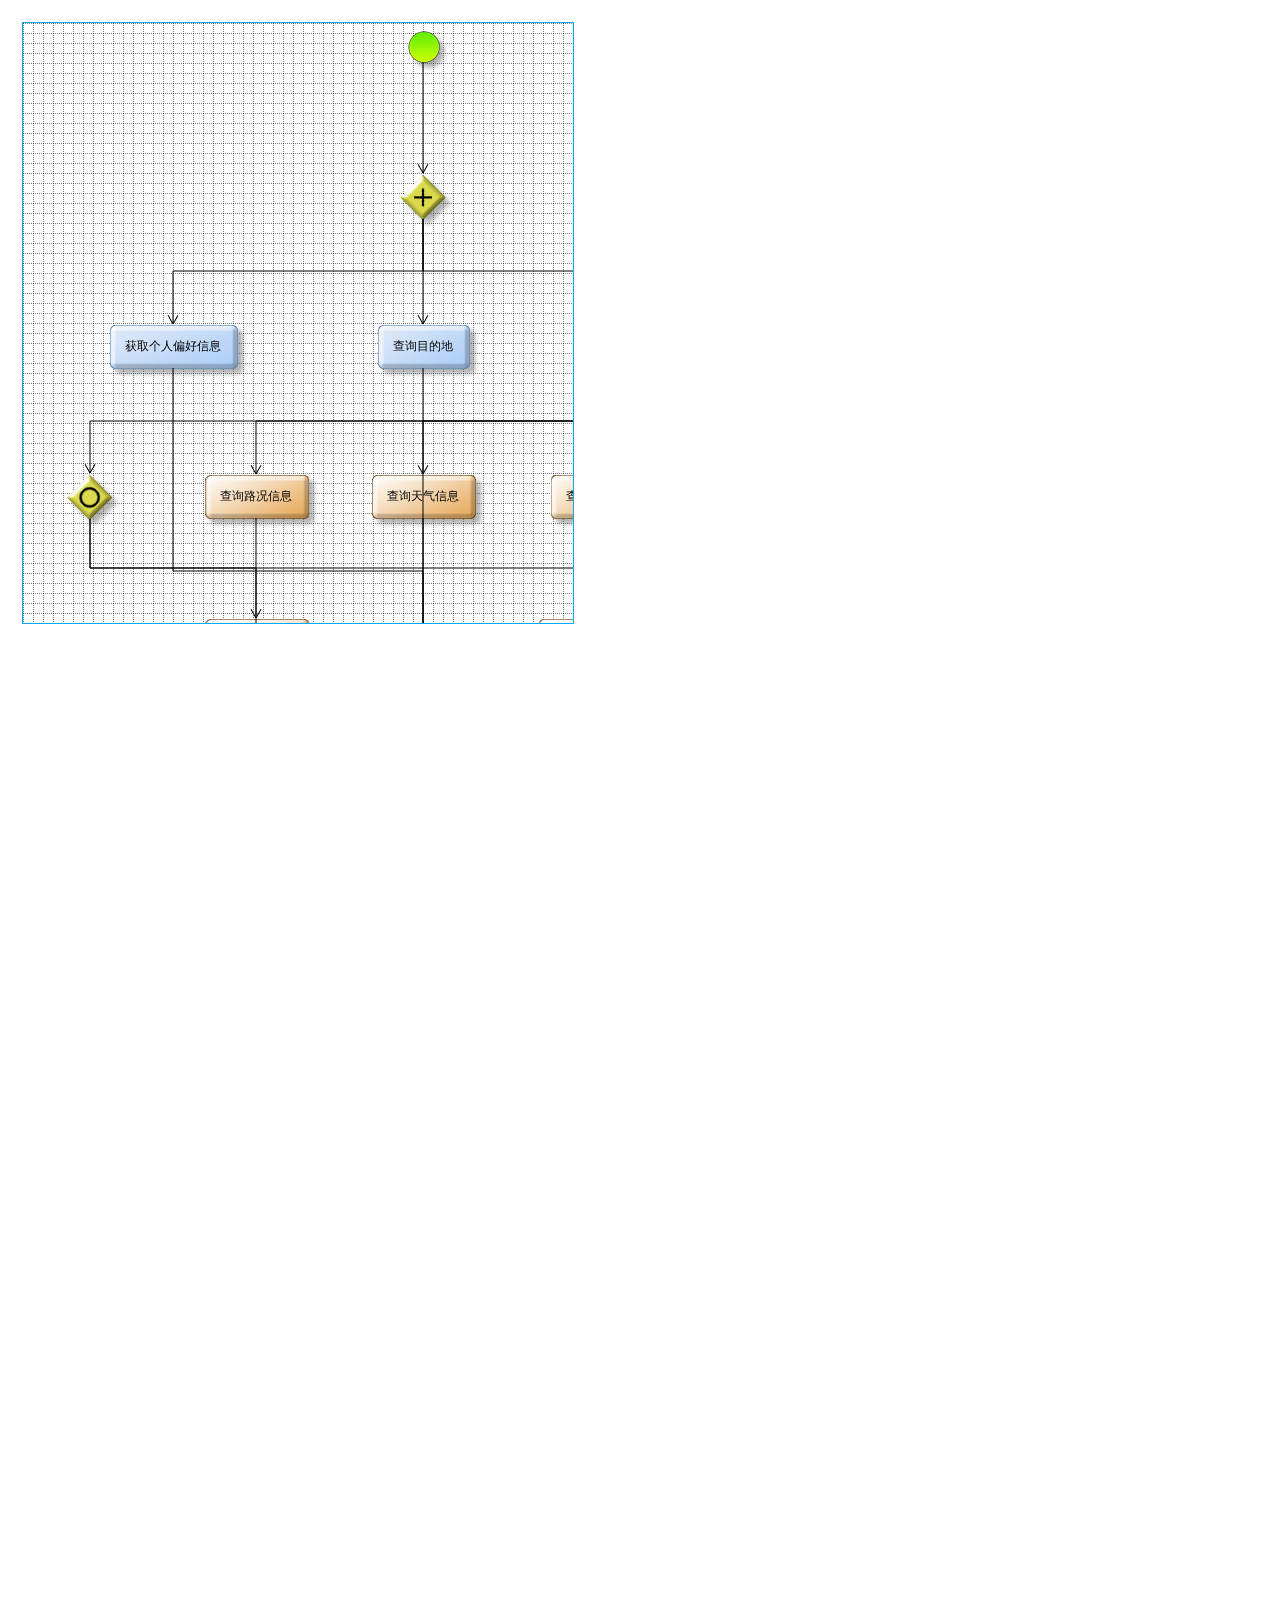
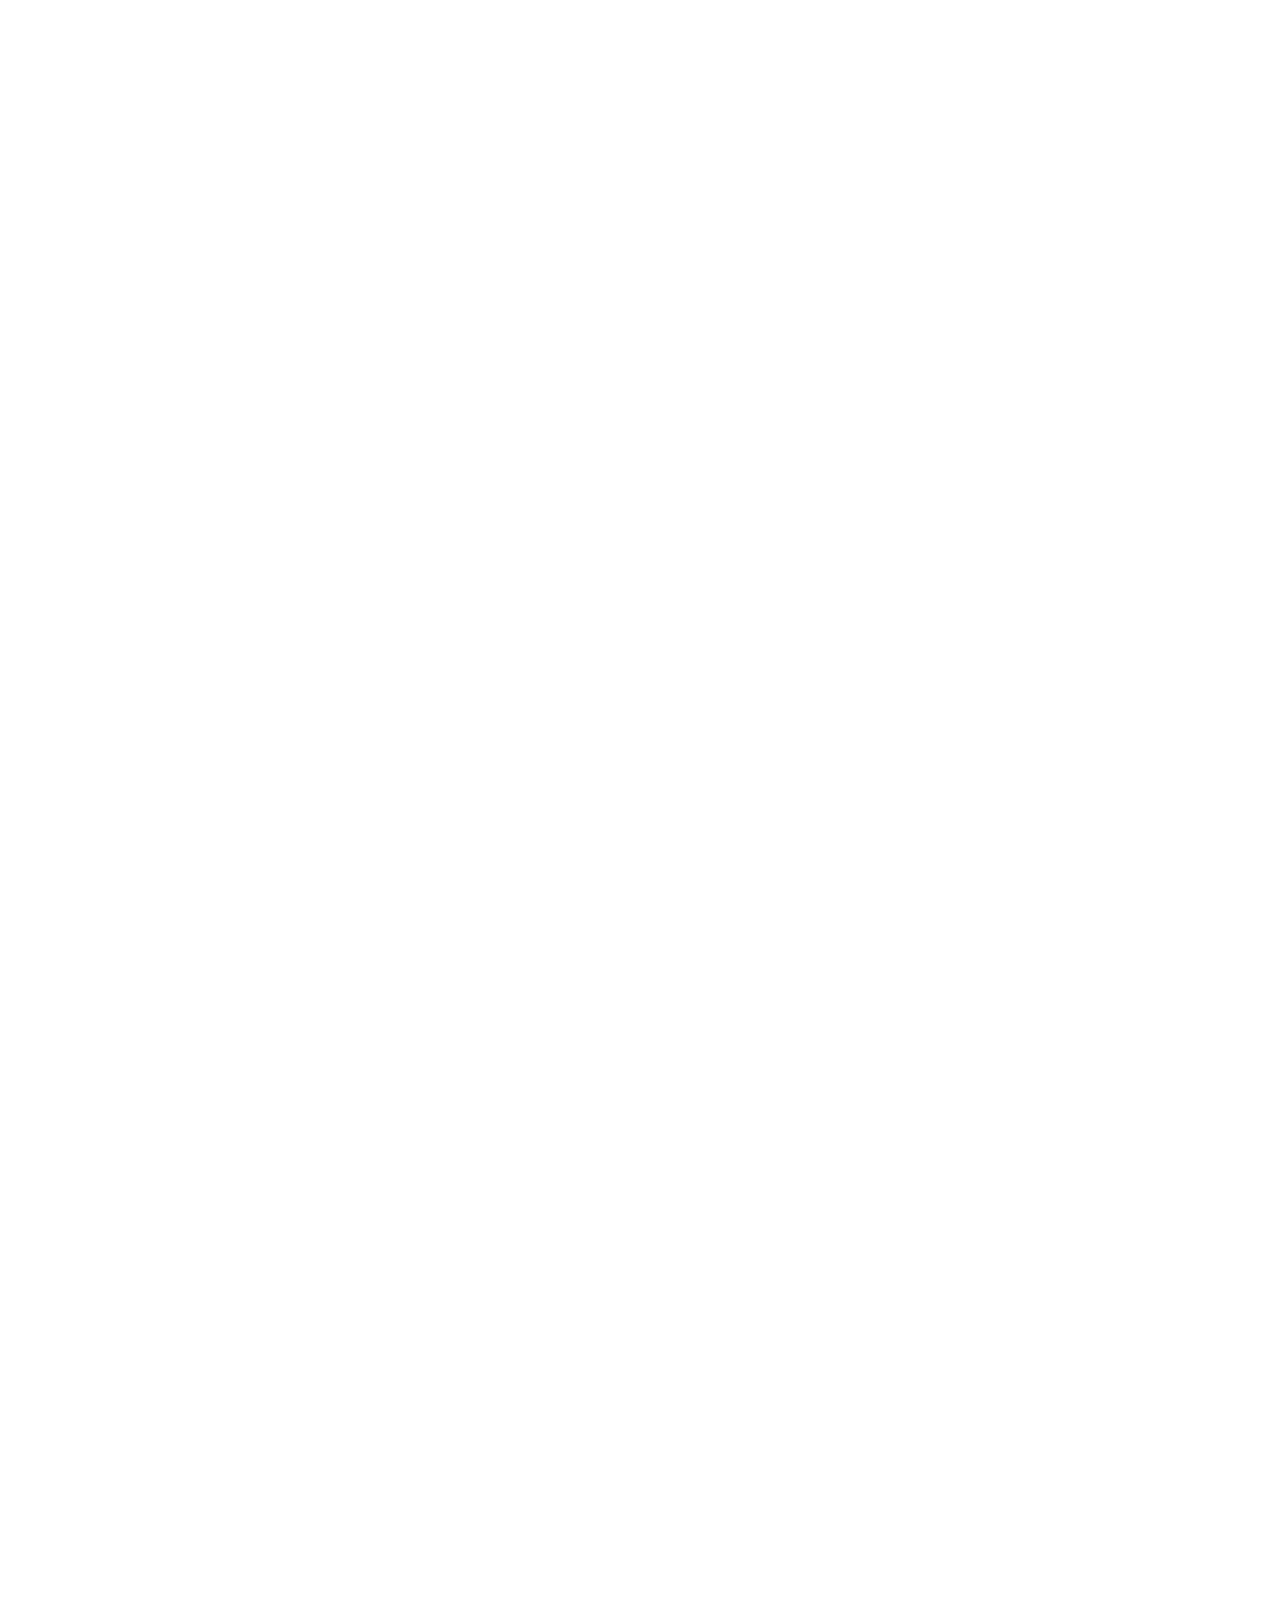
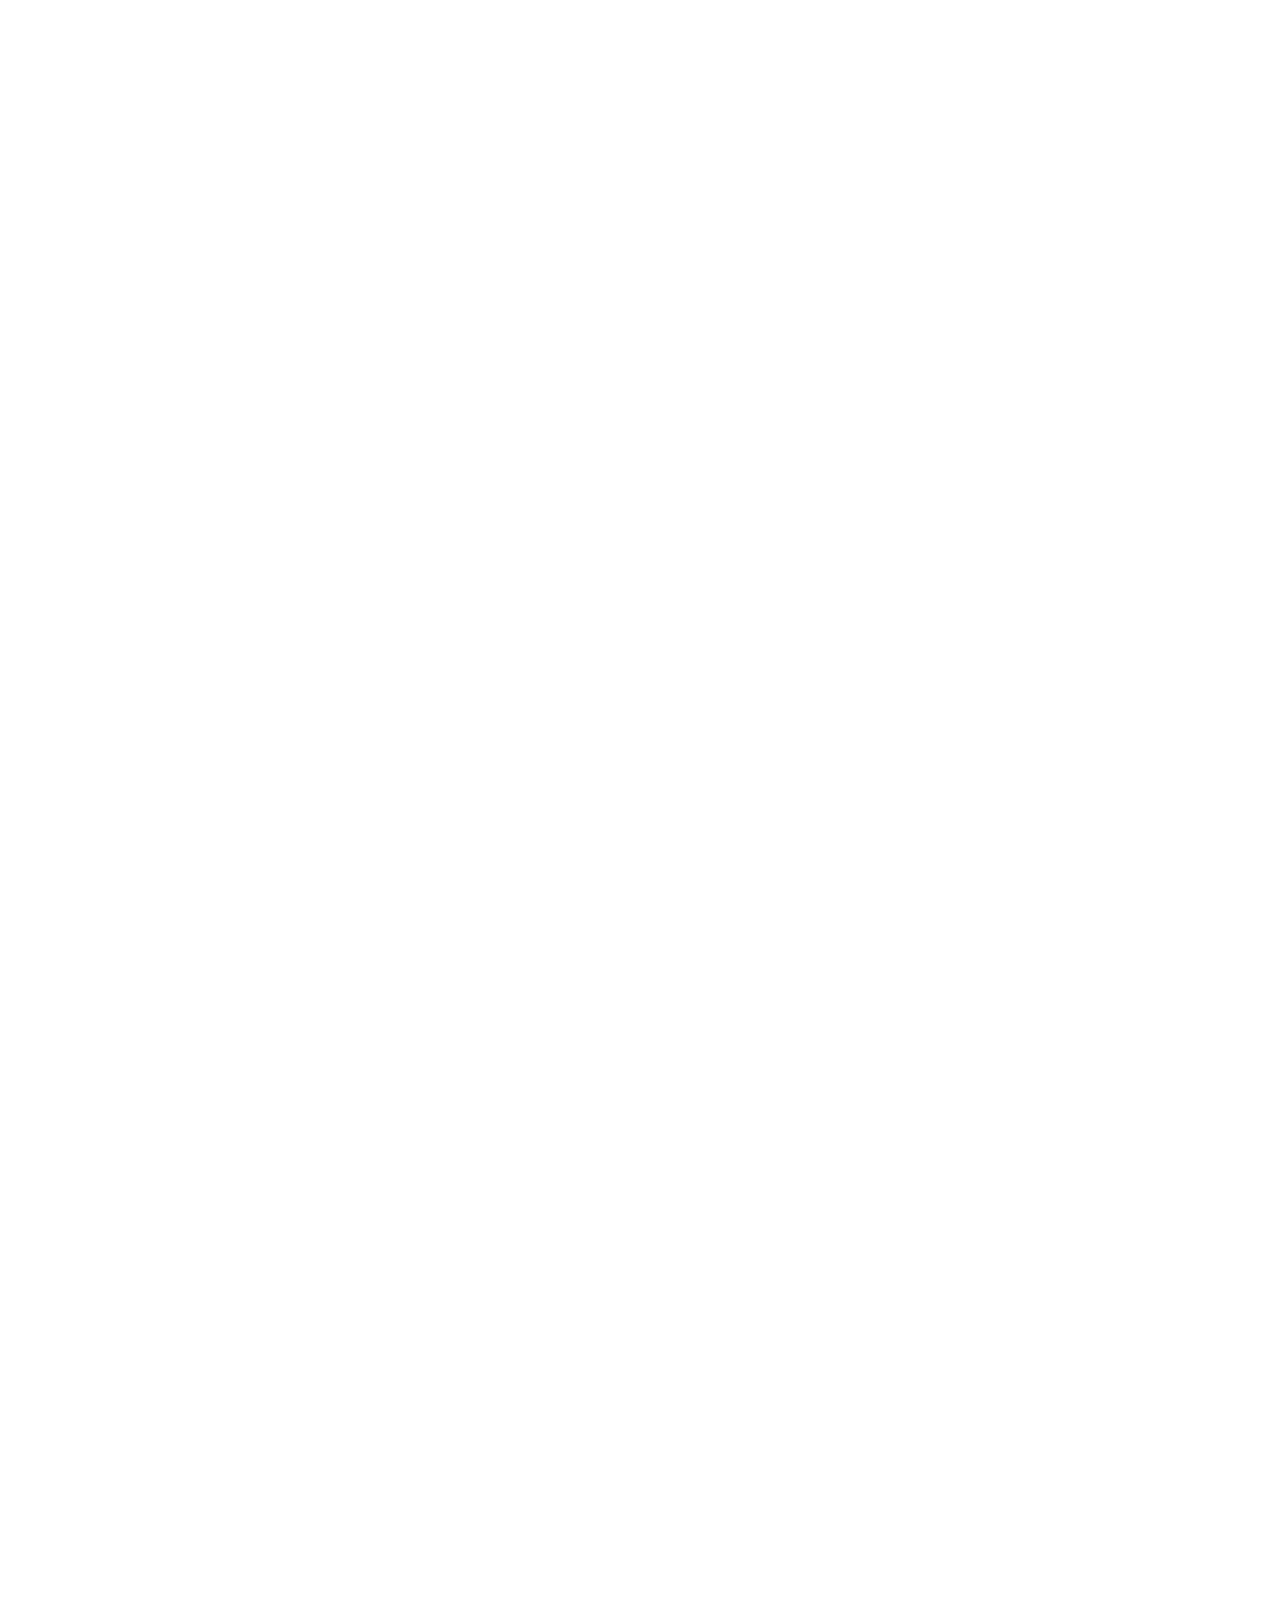
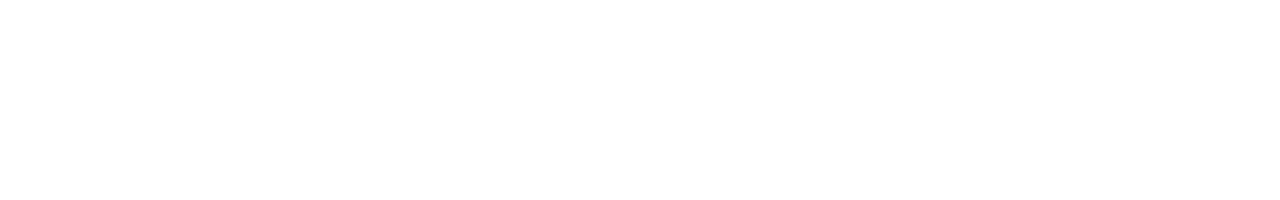
==== index.html @ 9af48144 "firefox bug show not well.so tt's fixed." ====
<!DOCTYPE HTML>
<!-DOCTYPE HTML PUBLIC "-//W3C//DTD XHTML 1.0 Transitional//EN" "http://www.w3.org/TR/xhtml1/DTD/xhtml1-transitional.dtd"->
<html>
<head>
    <title>canvas test</title>
    <link type="text/css" rel="stylesheet" href="css/global.css">
    <meta http-equiv="Content-Type" content="text/html; charset=utf-8"/>
    <script src="js/lib/jquery-1.8.1.min.js"></script>
    <script src="js/lib/jquery.easing.1.3.js"></script>
    <script src="js/lib/ocanvas-2.2.1.js"></script>
</head>
<body oncontextmenu="return false">

<div class="back"></div>
<div class="blackback"></div>
<table>
    <tr>
        <td>
            <div id="old_position">
                <div>
                    <div id="vertical_scroll">
                        <div class="slider"></div>
                    </div>
                    <div id="horizon_scroll">
                        <div class="slider"></div>
                    </div>
                    <canvas id="cav" width="550px" height="600px" class="backgroundLiner">sorry!</canvas>
                </div>
                <div id="opt">
                    <ul>
                        <li><a id="add">新增节点</a></li>
                        <li><a id="layout">自动布局</a></li>
                        <li><a id="redo">重做</a></li>
                        <li><a id="undo">撤销</a></li>
                        <li><a id="link">连接</a></li>
                        <li>
                            <a id="insert">插入<span>+</span></a>
                            <ul>
                                <li><a>多选多</a></li>
                            </ul>
                        </li>
                        <li>
                            <a id="replace">替换<span>+</span></a>
                            <ul>
                                <li><a>多选一</a></li>
                            </ul>
                        </li>
                        <li><a id="rename">重命名</a></li>
                        <li>
                            <a id="remove">删除<span>+</span></a>
                            <ul>
                                <li><a>自身节点</a></li>
                                <li><a>前驱线段</a></li>
                                <li><a>后继线段</a></li>
                            </ul>
                        </li>
                        <li><a id="property">属性</a></li>
                        <li><a id="fullscreen">进入全屏</a></li>
                    </ul>
                </div>
            </div>
        </td>
    </tr>
</table>
<div style="display: none">
    <table id="ctx" onselectstart="return false">
        <tr>
            <td>
                <div class="toolbar">
                    <ul>
                        <li>
                            <a>文件</a>
                            <ul>
                                <li><a class="save">云保存</a></li>
                                <li><a class="reload">重新加载</a></li>
                            </ul>
                        </li>
                        <li>
                            <a>图像</a>
                            <ul>
                                <li>
                                    <a>画布大小<span>+</span></a>
                                    <ul>
                                        <li><a class="resize">600×400</a></li>
                                        <li><a class="resize">800×600</a></li>
                                        <li><a class="resize">1200×800</a></li>
                                        <li><a class="customResize">自定义</a></li>
                                    </ul>
                                </li>
                                <li><a class="showBackground">显示网格<span>√</span></a></li>
                            </ul>
                        </li>
                        <li>
                            <a>操作</a>
                            <ul>
                                <li><a class="undo">撤销</a></li>
                                <li><a class="redo">重做</a></li>
                                <li><a class="autoLayout">自动布局</a></li>
                            </ul>
                        </li>
                        <li>
                            <a>显示</a>
                            <ul>
                                <li>
                                    <a>风格<span>+</span></a>
                                    <ul>
                                        <li><a class="grayscale">灰度<span></span></a></li>
                                        <li><a class="colorful">16位彩<span>√</span></a></li>
                                    </ul>
                                </li>
                                <li>
                                    <a>连接线<span>+</span></a>
                                    <ul>
                                        <li><a class="useLinkLine">直角线连线<span>√</span></a></li>
                                        <li><a class="useDirectLine">直线连线<span></span></a></li>
                                    </ul>
                                </li>
                            </ul>
                        </li>
                        <li>
                            <a>窗口</a>
                            <ul>
                                <li><a class="showHistory">历史<span></span></a></li>
                                <li><a class="showPropery">属性<span></span></a></li>
                                <li><a class="showNavigation">导航器<span></span></a></li>
                                <li><a class="showNodesPanel">选择面板<span></span></a></li>
                            </ul>
                        </li>
                        <li>
                            <a>帮助</a>
                            <ul>
                                <li><a class="showHelper">操作指南</a></li>
                                <li><a class="contact">联系我们</a></li>
                                <li><a class="about">关于Joo</a></li>
                            </ul>
                        </li>
                    </ul>
                </div>
            </td>
        </tr>
        <tr>
            <td></td>
        </tr>
    </table>
    <table id="prop">
        <tr>
            <td>过程名称：</td>
            <td><input type="text"></td>
        </tr>
        <tr>
            <td>过程输入([名称+类型])：</td>
            <td><input type="text"></td>
        </tr>
        <tr>
            <td>过程输出([名称+类型])：</td>
            <td><input type="text"></td>
        </tr>
        <tr>
            <td>过程前置条件([类型+谓词+参数1+参数2])：</td>
            <td><input type="text"></td>
        </tr>
        <tr>
            <td>过程后置条件([类型+谓词+参数1+参数2])：</td>
            <td><input type="text"></td>
        </tr>
        <tr>
            <td>过程期望：</td>
            <td><input type="text"></td>
        </tr>
        <tr>
            <td>过程本地参数：</td>
            <td><input type="text"></td>
        </tr>
        <tr>
            <td>过程绑定：</td>
            <td><input type="text"></td>
        </tr>
    </table>
</div>

<script src="js/project/animation.js"></script>
<script src="js/project/dimensions.js"></script>
<script src="js/project/inputer.js"></script>
<script src="js/project/drag.js"></script>
<script src="js/project/win.js"></script>

<script src="js/project/dataBase.js"></script>
<script src="js/project/elems.js"></script>
<script src="js/project/ready.js"></script>

<script src="js/project/userInterface.js"></script>
<script src="js/project/menu.js"></script>

</body>
</html>
---- css/global.css ----
* {
    margin: 0;
    padding: 0;
    font: normal 12px "Microsoft YaHei";
}

body {
    height: 5000px;
}

.blackback {
    background-color: #999999;
    position: fixed;
    display: none;
    z-index: 1001;
    width: 5000px;
    height: 5000px;
}

.back {
    background-color: #d2f9fe;
    background-image: url("../img/background.png");
    background-repeat: no-repeat;
    display: none;
    position: fixed;
    width: 0px;
    height: 0px;
}

.hidescroll {
    overflow: hidden;
}

.hide {
    display: none;
}

.show {
    display: block;
}

#old_position {
    width: 550px;
    height: 600px;
    border: 1px solid #00aaff;
    margin: 20px;
}

#horizon_scroll {
    width: 550px;
    height: 15px;
    position: absolute;
    background-color: #dce9f4;
    display: none;
}

#vertical_scroll {
    width: 15px;
    height: 600px;
    position: absolute;
    background-color: #dce9f4;
    display: none;
}

#horizon_scroll .slider {
    width: 100%;
    height: 15px;
    background-color: #00b7ee;
    position: absolute;
}

#vertical_scroll .slider {
    width: 15px;
    height: 100%;
    background-color: #00b7ee;
    position: absolute;
}

#cav {
    cursor: default;
}

.backgroundLiner{
    background-image: url("../img/bg.png");
}

a span {
    float: right;
}

.win {
    float: left;
    box-shadow: 0px 0px 10px rgb(100, 100, 100);
    position: absolute;
}

.win .left_top {
    width: 5px;
    height: 31px;
    background-image: url("../img/main/left_top.png");
    float: left;
}

.win .center_top {
    height: 31px;
    background-image: url("../img/main/top.png");
    float: left;
}

.win .center_top .minimize {
    width: 27px;
    height: 21px;
    background-image: url("../img/main/min.png");
    float: right;
}

.win .center_top .minimize:hover {
    background-image: url("../img/main/min_hover.png");
    -moz-transition: background 0.1s ease-in;
    -webkit-transition: background 0.1s ease-in-out;
}

.win .center_top .maximize {
    width: 26px;
    height: 21px;
    background-image: url("../img/main/max.png");
    float: right;
}

.win .center_top .maximize:hover {
    background-image: url("../img/main/max_hover.png");
    -moz-transition: background 0.1s ease-in;
    -webkit-transition: background 0.1s ease-in-out;
}

.win .center_top .restore {
    width: 26px;
    height: 21px;
    background-image: url("../img/main/restore.png");
    float: right;
}

.win .center_top .restore:hover {
    background-image: url("../img/main/restore_hover.png");
    -moz-transition: background 0.1s ease-in;
    -webkit-transition: background 0.1s ease-in-out;
}

.win .center_top .close {
    width: 46px;
    height: 21px;
    background-image: url("../img/main/close.png");
    float: right;
}

.win .center_top .close:hover {
    background-image: url("../img/main/close_hover.png");
    -moz-transition: background 0.1s ease-in;
    -webkit-transition: background 0.1s ease-in-out;
}

.win .right_top {
    width: 5px;
    height: 31px;
    background-image: url("../img/main/right_top.png");
    float: left;
}

.win .left_middle {
    width: 6px;
    background-image: url("../img/main/left.png");
    float: left;
}

.win .center_middle {
    float: left;
    background-color: #ffffff;
    overflow: hidden;
}

.win .right_middle {
    width: 6px;
    background-image: url("../img/main/right.png");
    float: left;
}

.win .left_bottom {
    width: 6px;
    height: 6px;
    background-image: url("../img/main/left_bottom.png");
    float: left;
}

.win .center_bottom {
    height: 6px;
    background-image: url("../img/main/bottom.png");
    float: left;
}

.win .right_bottom {
    width: 6px;
    height: 6px;
    background-image: url("../img/main/right_bottom.png");
    float: left;
}

#ctx {
    border-collapse: collapse;
}

#ctx .toolbar {
    height: 26px;
    border-bottom: 1px solid #cedae3;
    background-color: #dce9f4;
}

#ctx .toolbar ul {
    float: left;
    left: auto;
    z-index: 999;
}

#ctx .toolbar li {
    position: relative;
    list-style: none;
    float: left;
    z-index: 1000;
}

#ctx .toolbar li a {
    text-align: left;
    float: left;
    height: 20px;
    border: 1px solid #cedae3;
    border-bottom: 0px solid #cedae3;
    background-color: #fbfdff;
    margin-right: 2px;
    padding: 20px;
    padding-bottom: 0px;
    padding-top: 5px;
    cursor: default;
    color: #1e395b;
    text-shadow: white 0 1px 0;
}

#ctx .toolbar li ul {
    display: none;
}

#ctx .toolbar li li {
    list-style: none;
    z-index: 1000;
    clear: left;
    float: none;
}

#ctx .toolbar li li a {
    width: 90px;
    height: 20px;
    background-color: #fbfdff;
    margin-right: 0px;
    padding: 5px;
    padding-bottom: 0px;
}

#ctx .toolbar > ul > li:hover > a {
    box-shadow: 2px 2px 2px rgb(100, 100, 100);
}

#ctx .toolbar li a:hover {
    background-color: #aedafc;
    -moz-transition: background 0.1s ease-in;
    -webkit-transition: background 0.1s ease-in-out;
}

#ctx .toolbar li li:last-child > a {
    border-bottom: 1px solid #979797;
}

#ctx .toolbar li:hover > ul {
    position: absolute;
    display: block;
    margin-top: 26px;
    box-shadow: 2px 2px 2px rgb(100, 100, 100);
}

/*left its broders be bottom*/
#ctx .toolbar li:hover li:hover + li {
    z-index: 998;
}

#ctx .toolbar li:hover li:hover > ul {
    margin-left: 90px;
    margin-top: 5px;
}

#opt {
    width: 132px;
    list-style: none;
    position: absolute;
    display: none;
    box-shadow: 0px 0px 5px rgb(100, 100, 100);
    z-index: 998;
}

#opt ul {
    z-index: 999;
}

#opt li {
    list-style: none;
    z-index: 1000;
    clear: left;
}

#opt li ul {
    position: absolute;
    margin-left: 128px;
    margin-top: 5px;
    display: none;
}

#opt li a {
    width: 90px;
    height: 20px;
    text-align: left;
    float: left;
    border: 1px solid #979797;
    border-bottom: 0px solid #979797;
    background-color: #f0f0f0;
    padding: 20px;
    padding-bottom: 0px;
    padding-top: 5px;
    cursor: default;
    color: #000000;
    text-shadow: white 0 1px 0;
}

#opt li:last-child a {
    border-bottom: 1px solid #979797;
}

#opt li a:hover {
    background-color: #aedafc;
    -moz-transition: background 0.1s ease-in;
    -webkit-transition: background 0.1s ease-in-out;
}

#opt li:hover ul, a {
    display: block;
}

#prop {
    border-collapse: collapse;
    background-color: #ffffff;
    width: 583px;
    height: 200px;
}

#prop td, th {
    border: 1px inset #979797;
    padding: 2px;
    padding-left: 20px;
    padding-right: 20px;
    text-align: left;
    width: 250px;
    height: 20;
}

#prop td input {
    width: 100%;
    height: 100%;
    border-width: 0px;
    text-align: left;
}
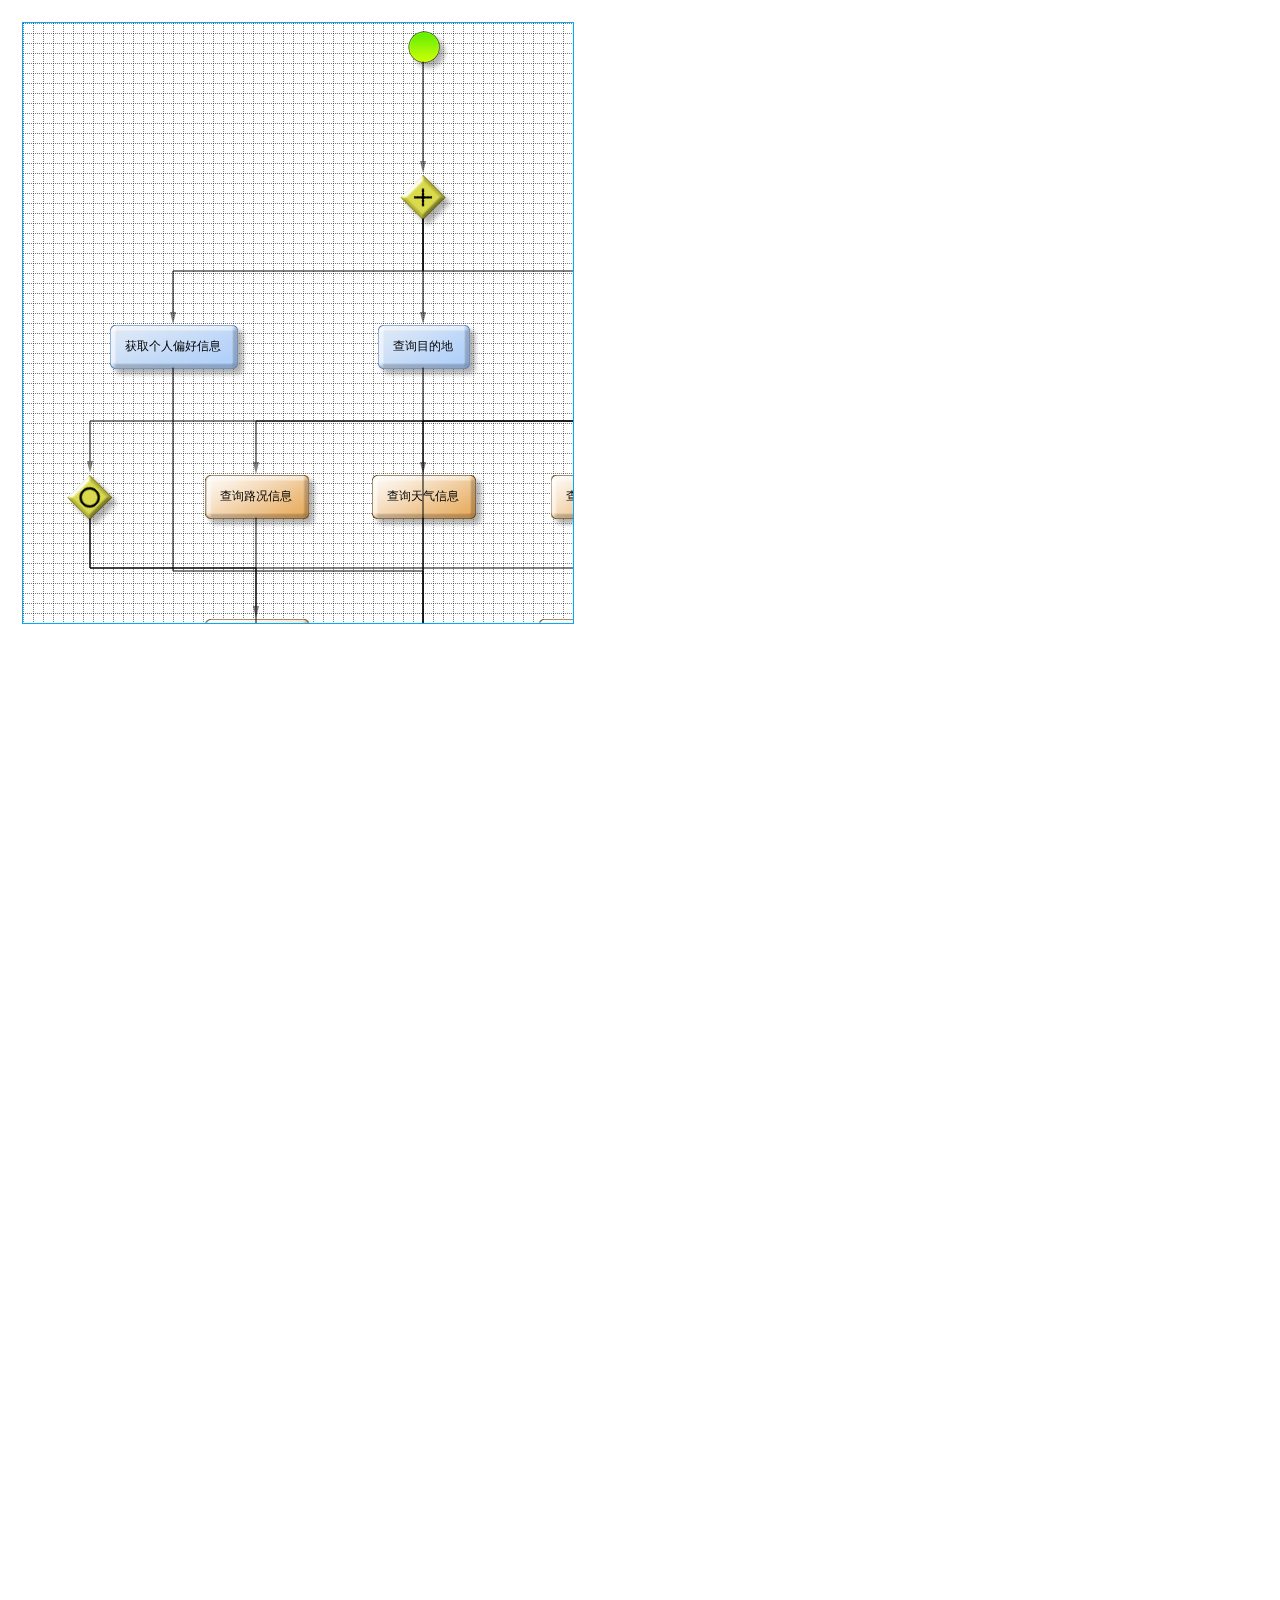
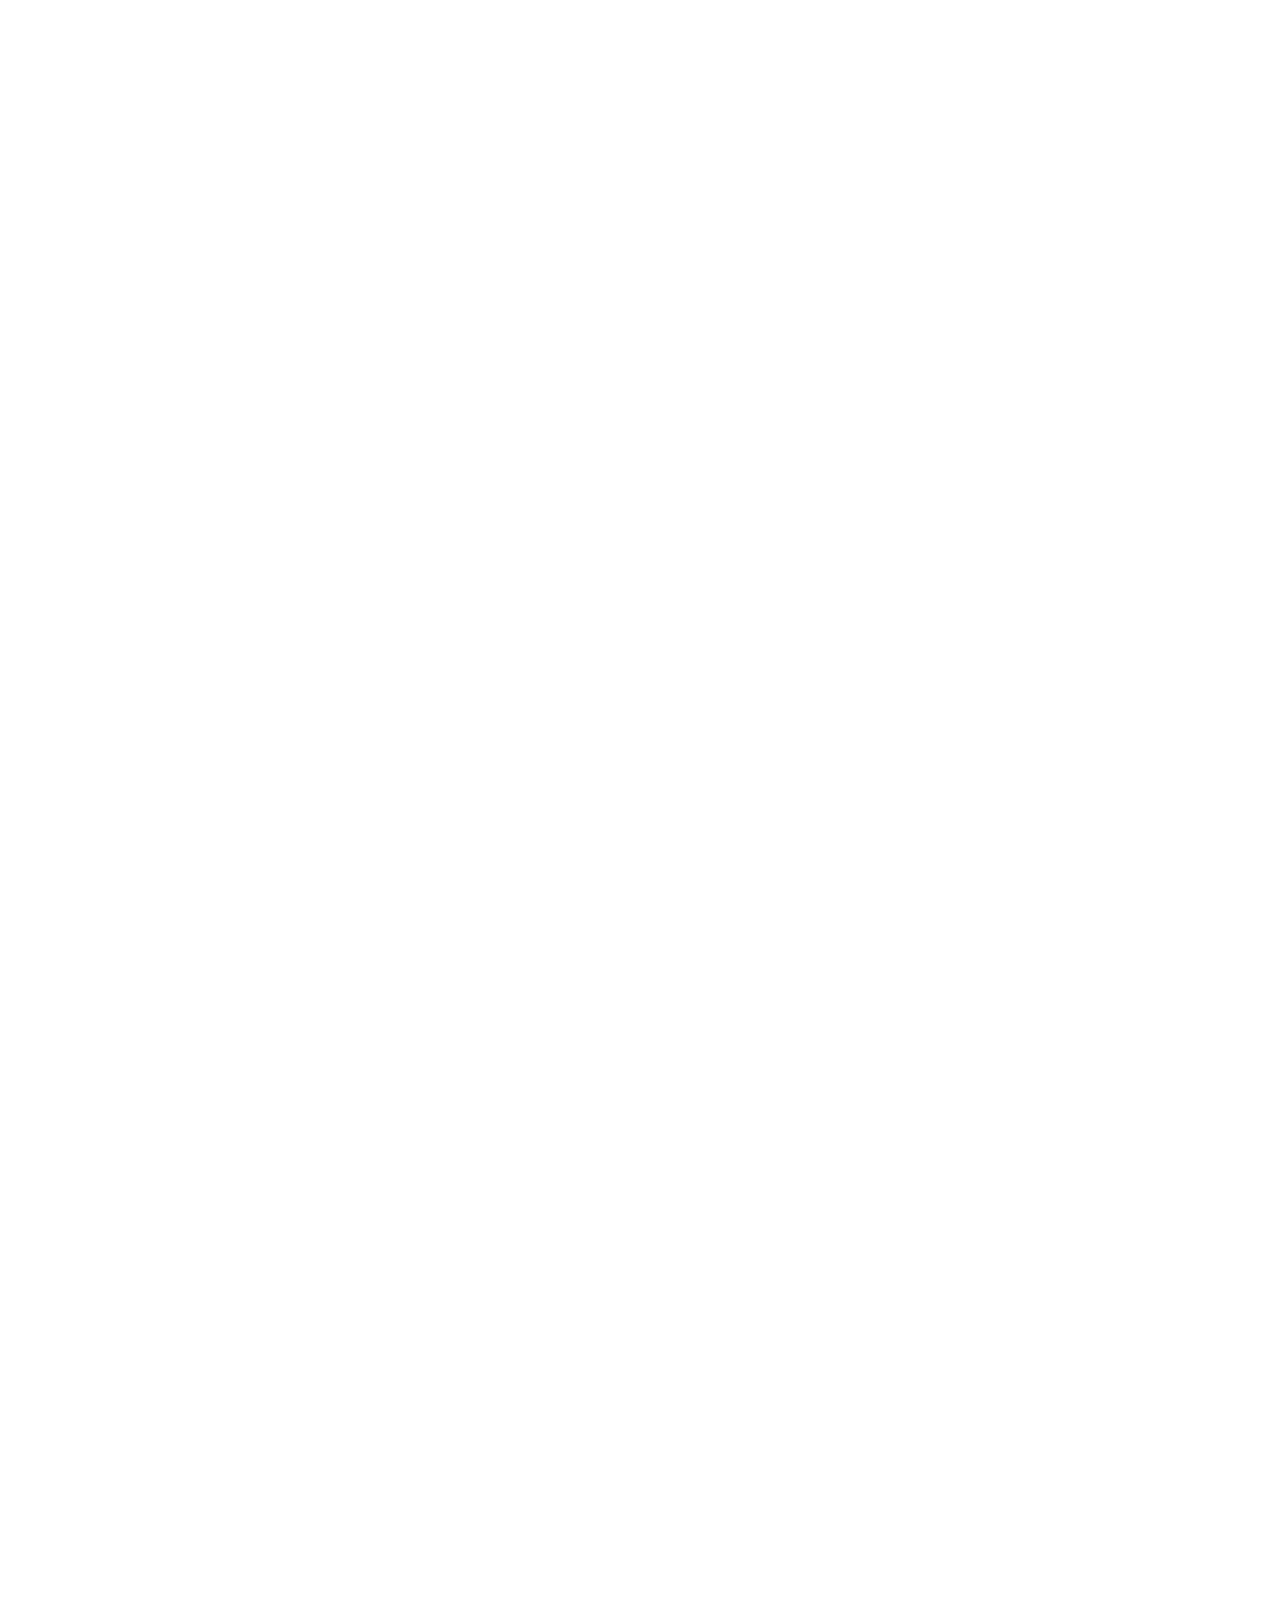
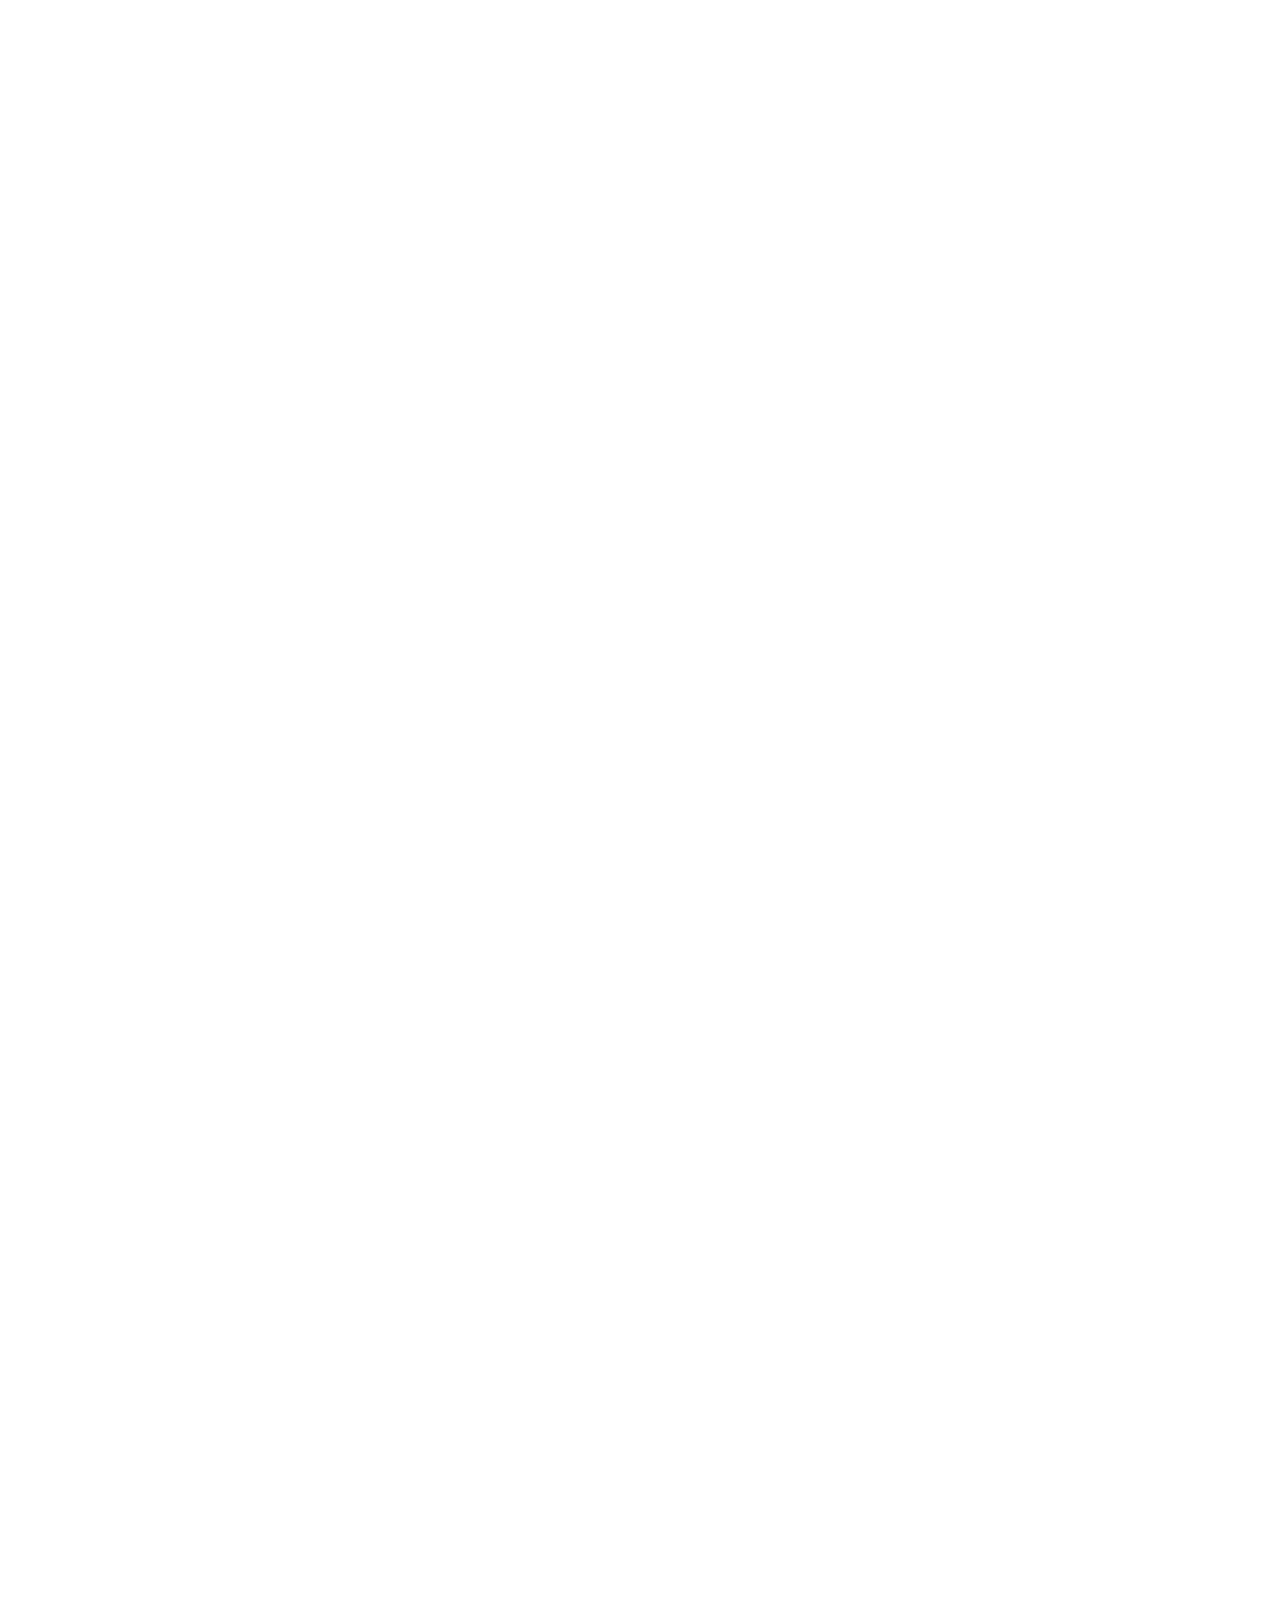
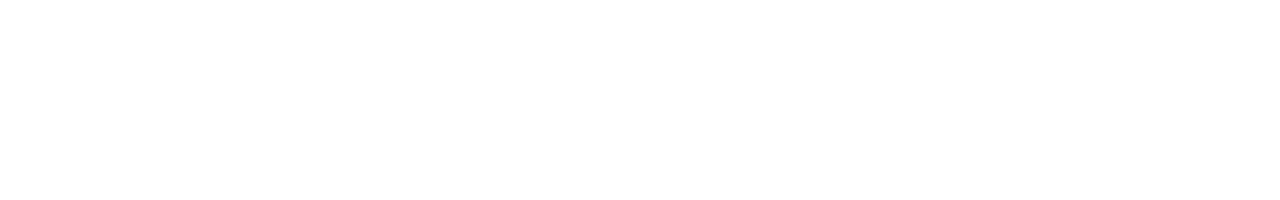
==== commit b57c9c17: "some new function." ====
--- a/index.html
+++ b/index.html
@@ -29,7 +29,7 @@
                 <div id="opt">
                     <ul>
                         <li><a id="add">新增节点</a></li>
-                        <li><a id="layout">自动布局</a></li>
+                        <li><a id="layout">初始化布局</a></li>
                         <li><a id="redo">重做</a></li>
                         <li><a id="undo">撤销</a></li>
                         <li><a id="link">连接</a></li>
@@ -72,7 +72,7 @@
                             <a>文件</a>
                             <ul>
                                 <li><a class="save">云保存</a></li>
-                                <li><a class="reload">重新加载</a></li>
+                                <li><a class="reload">云加载</a></li>
                             </ul>
                         </li>
                         <li>
@@ -87,27 +87,28 @@
                                         <li><a class="customResize">自定义</a></li>
                                     </ul>
                                 </li>
-                                <li><a class="showBackground">显示网格<span>√</span></a></li>
-                            </ul>
-                        </li>
-                        <li>
-                            <a>操作</a>
-                            <ul>
-                                <li><a class="undo">撤销</a></li>
-                                <li><a class="redo">重做</a></li>
-                                <li><a class="autoLayout">自动布局</a></li>
-                            </ul>
-                        </li>
-                        <li>
-                            <a>显示</a>
-                            <ul>
                                 <li>
-                                    <a>风格<span>+</span></a>
+                                    <a>颜色<span>+</span></a>
                                     <ul>
                                         <li><a class="grayscale">灰度<span></span></a></li>
                                         <li><a class="colorful">16位彩<span>√</span></a></li>
                                     </ul>
                                 </li>
+                            </ul>
+                        </li>
+                        <li>
+                            <a>操作</a>
+                            <ul>
+                                <li><a class="saveLayout">保存当前布局</a></li>
+                                <li><a class="restoreLayout">恢复保存布局</a></li>
+                                <li><a class="autoLayout">初始化布局</a></li>
+                                <li><a class="undo">撤销</a></li>
+                                <li><a class="redo">重做</a></li>
+                            </ul>
+                        </li>
+                        <li>
+                            <a>显示</a>
+                            <ul>
                                 <li>
                                     <a>连接线<span>+</span></a>
                                     <ul>
@@ -115,6 +116,7 @@
                                         <li><a class="useDirectLine">直线连线<span></span></a></li>
                                     </ul>
                                 </li>
+                                <li><a class="showBackground">网格<span>√</span></a></li>
                             </ul>
                         </li>
                         <li>
@@ -176,6 +178,35 @@
             <td><input type="text"></td>
         </tr>
     </table>
+    <table id="customWinSize">
+        <tr>
+            <td>宽度:</td>
+            <td><input id="setWinWidth" type="text">px</td>
+        </tr>
+        <tr>
+            <td>高度:</td>
+            <td><input id="setWinHeight" type="text">px</td>
+        </tr>
+        <tr>
+            <td><input type="button" id="saveTheSize" value="确定"></td>
+            <td><input type="button" id="cancelTheSize" value="取消"></td>
+        </tr>
+        <tr>
+            <td colspan="2"><label id="showError"></label></td>
+        </tr>
+    </table>
+    <div id="contactUs">
+        <p>e-mail:wuchu356@gmail.com</p>
+        <p>有时间就联系.</p>
+        <p>没时间就算了.</p>
+    </div>
+    <div id="showInfo"><h2>About the project.</h2>
+
+        <p><a href="https://github.com/WuChu/bpmn-project" target="_blank">Joo for bpmn.</a>
+
+        <p>on github.</p>
+
+        <p>by WuChu、Bb、Pp.</p></div>
 </div>
 
 <script src="js/project/animation.js"></script>
@@ -190,6 +221,7 @@
 
 <script src="js/project/userInterface.js"></script>
 <script src="js/project/menu.js"></script>
+<script src="js/project/customRsize.js"></script>
 
 </body>
 </html>--- a/css/global.css
+++ b/css/global.css
@@ -80,7 +80,7 @@
     cursor: default;
 }
 
-.backgroundLiner{
+.backgroundLiner {
     background-image: url("../img/bg.png");
 }
 
@@ -374,4 +374,32 @@
     text-align: left;
 }
 
-
+#customWinSize {
+    border-collapse: collapse;
+    background-color: #ffffff;
+    width: 200px;
+    height: 90px;
+}
+
+#customWinSize td label {
+    color: red;
+}
+
+#showInfo {
+    background-color: #ffffff;
+    width: 300px;
+    height: 100px;
+}
+
+#showInfo p a {
+    font-size: 27px;
+}
+
+#showInfo h2 {
+    font-size: 30px;
+}
+
+#contactUs{
+    width: 300px;
+    height: 100px;
+}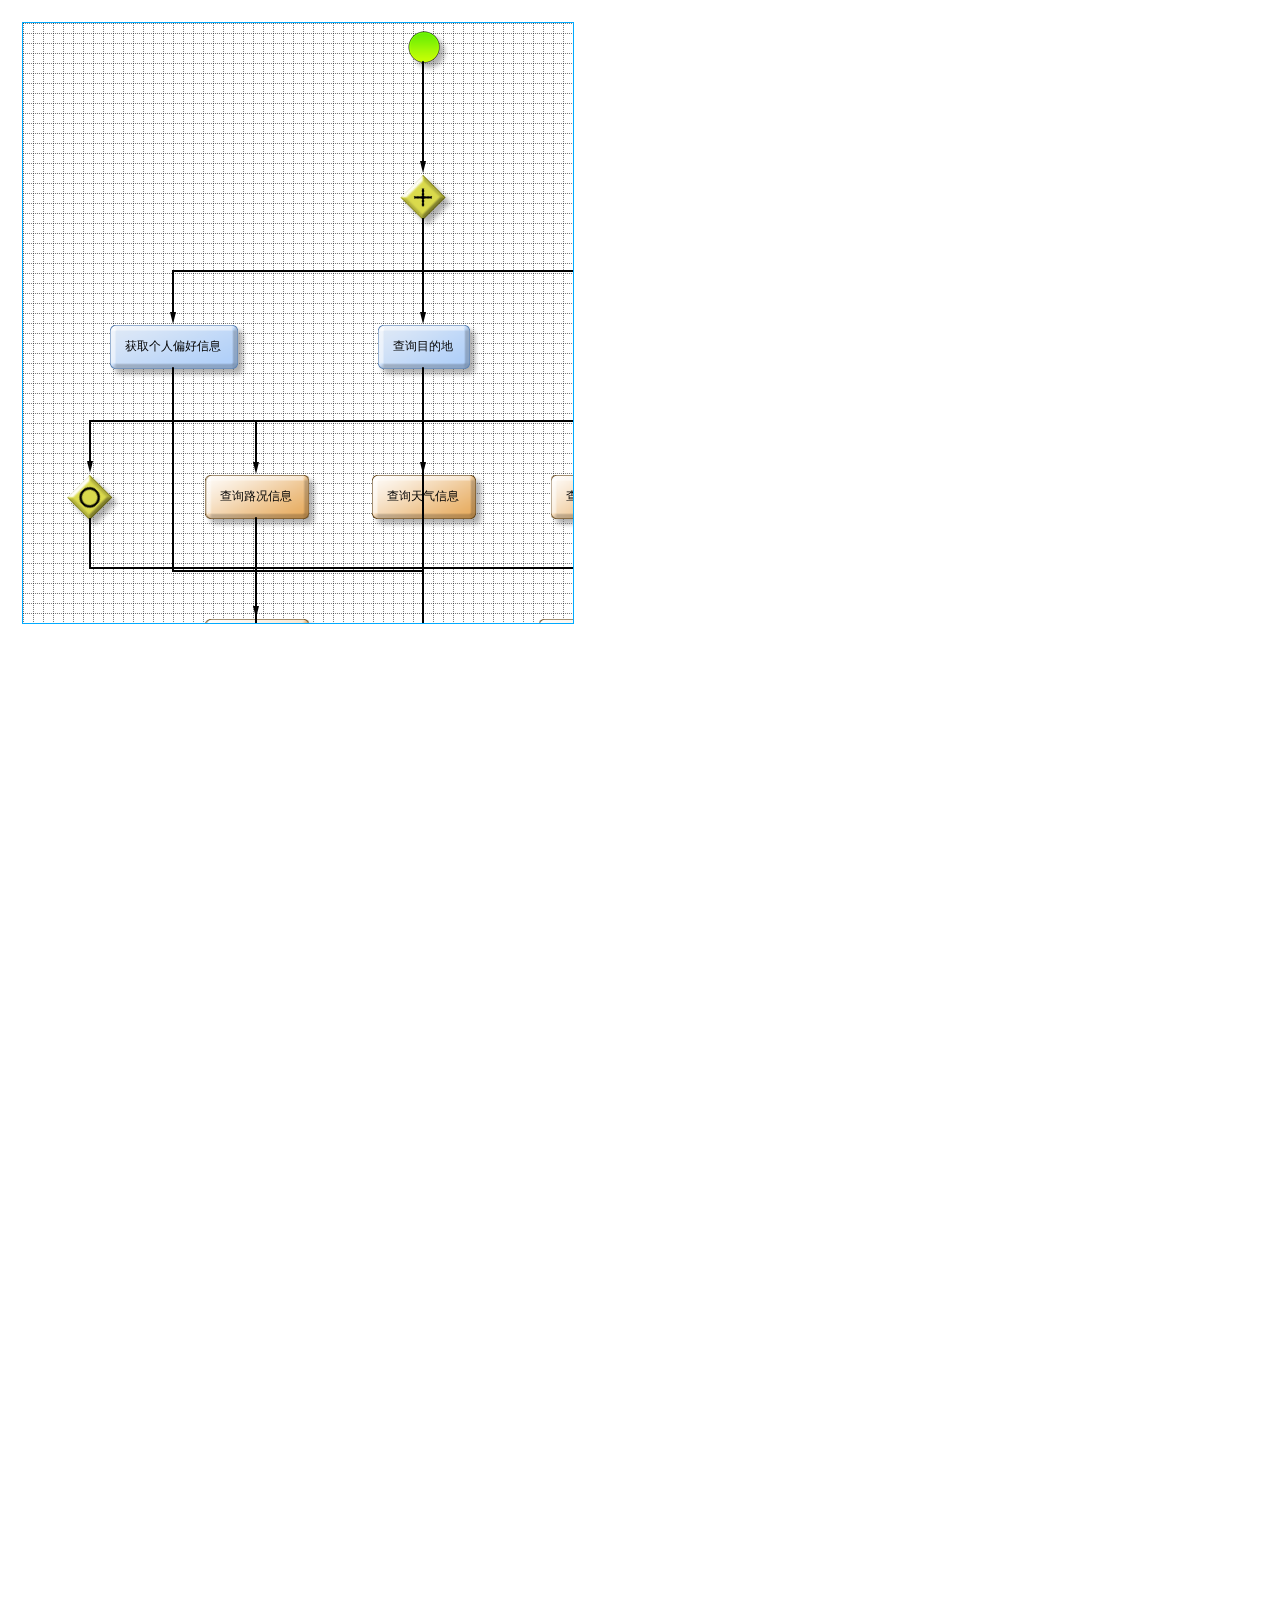
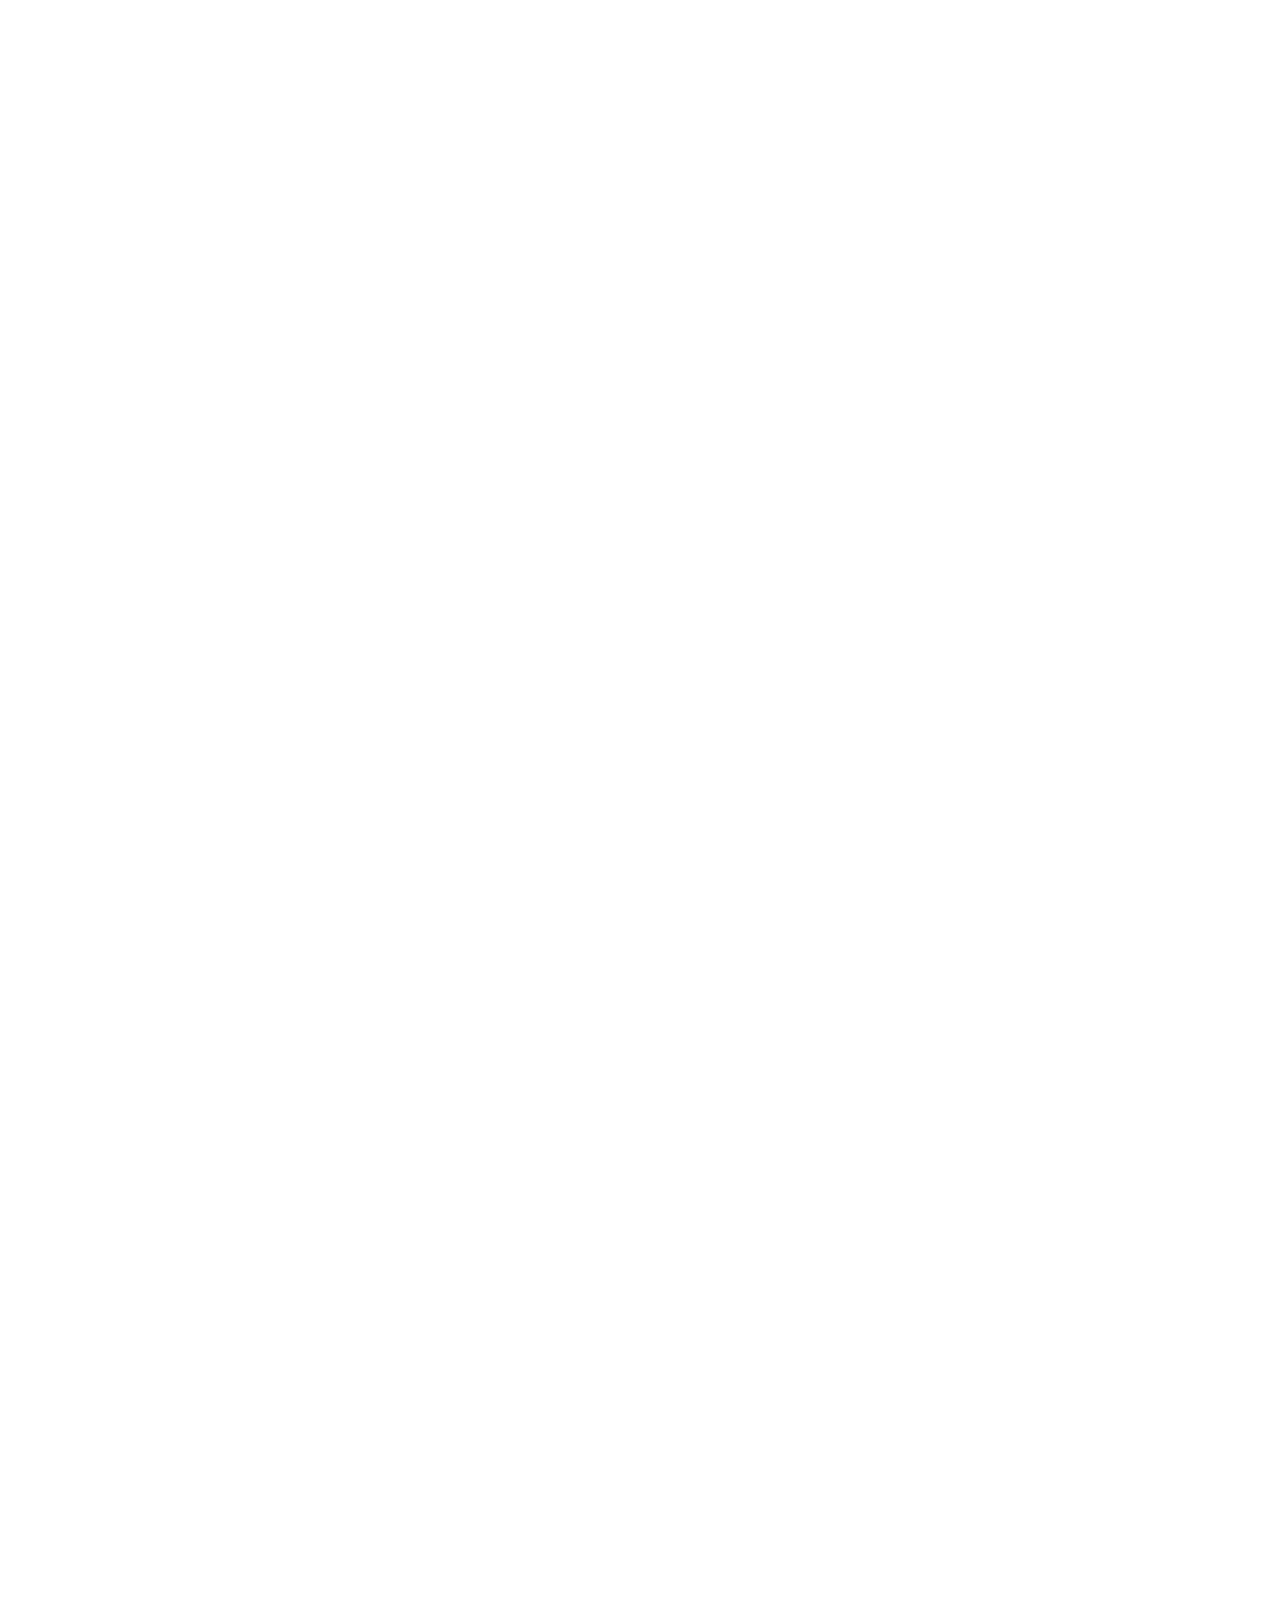
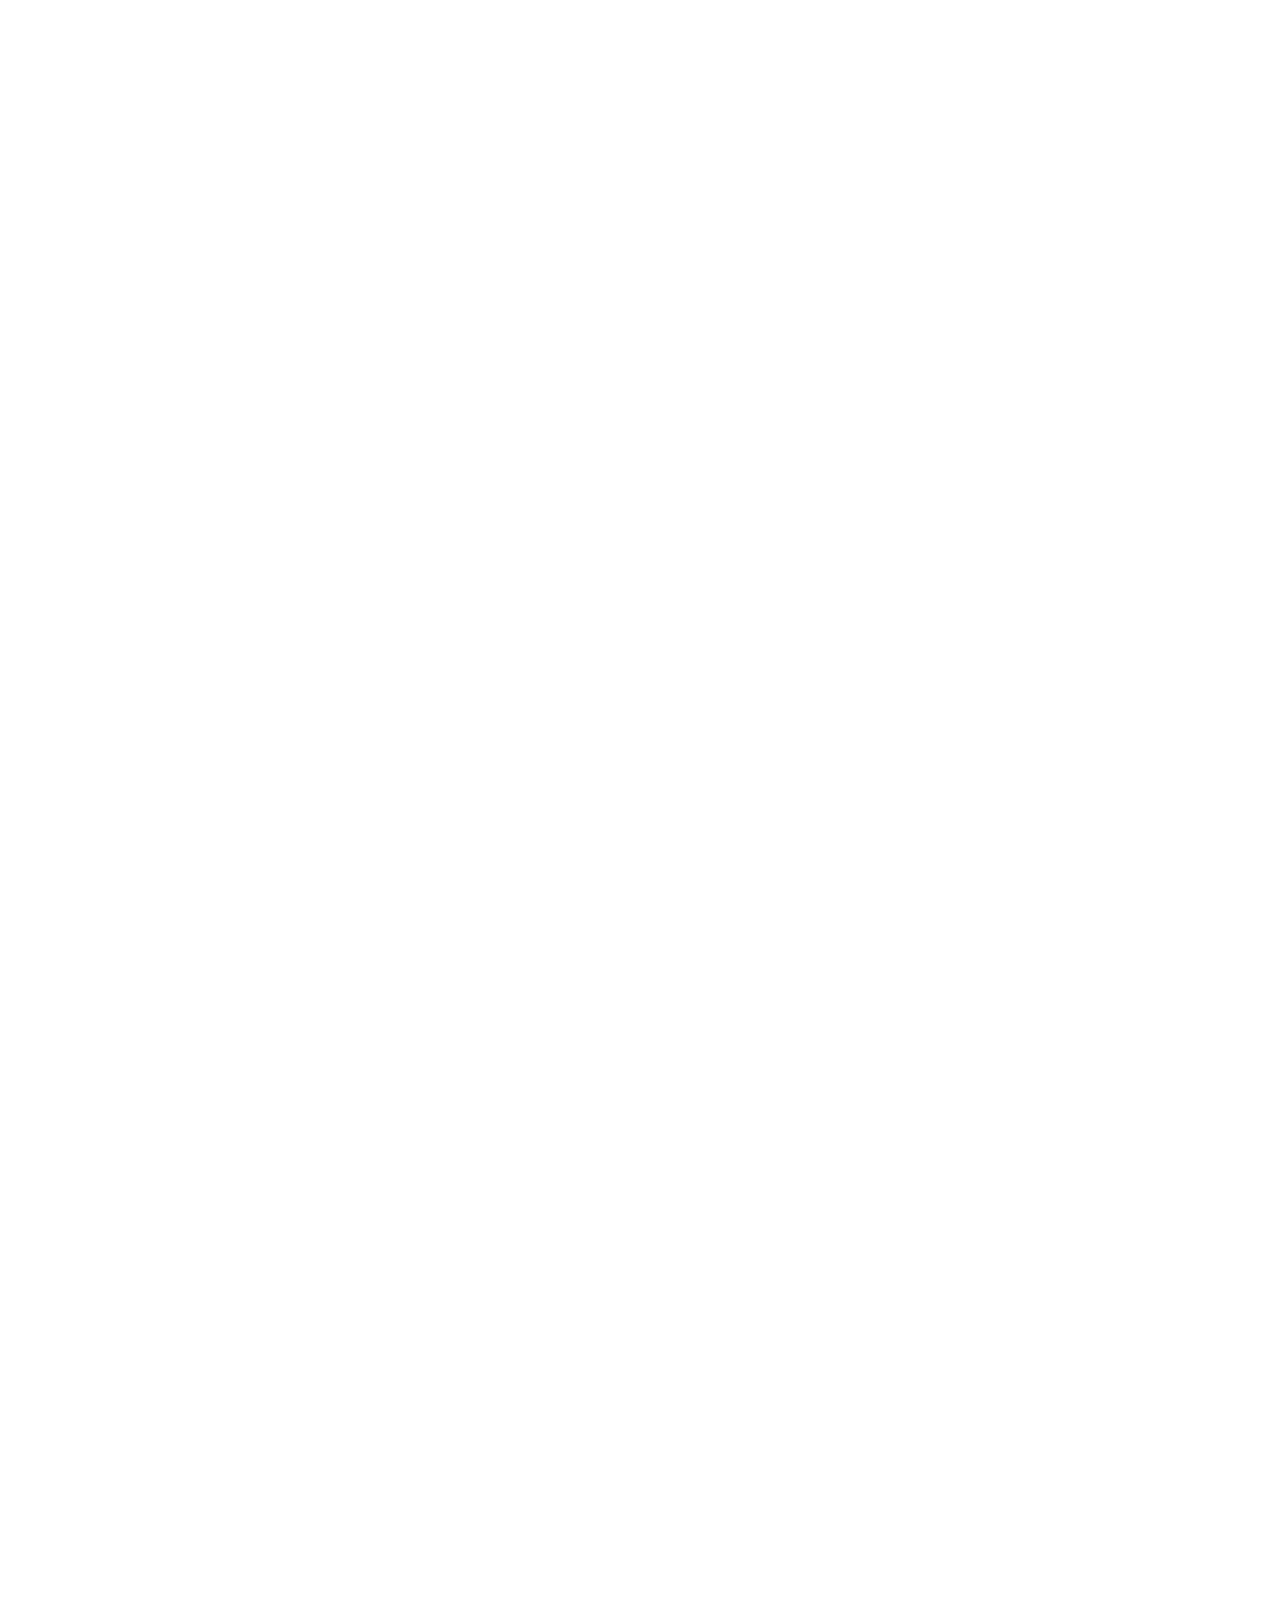
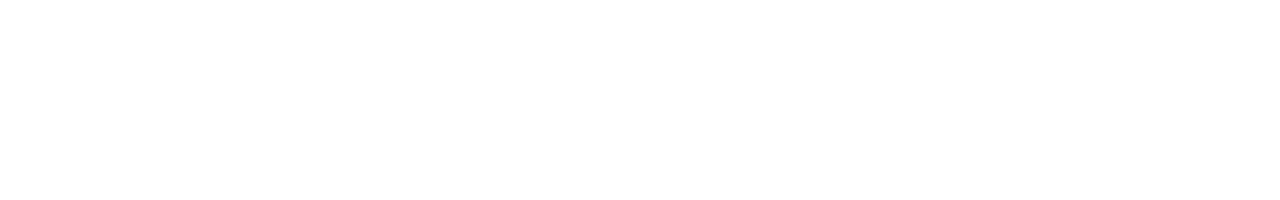
==== commit 787ed05b: "新增调整AOE网图的节点间隙的功能。" ====
--- a/index.html
+++ b/index.html
@@ -29,7 +29,7 @@
                 <div id="opt">
                     <ul>
                         <li><a id="add">新增节点</a></li>
-                        <li><a id="layout">初始化布局</a></li>
+                        <li><a id="layout">自动布局</a></li>
                         <li><a id="redo">重做</a></li>
                         <li><a id="undo">撤销</a></li>
                         <li><a id="link">连接</a></li>
@@ -99,9 +99,10 @@
                         <li>
                             <a>操作</a>
                             <ul>
+                                <li><a class="customShowTree">默认节点间隙</a></li>
                                 <li><a class="saveLayout">保存当前布局</a></li>
                                 <li><a class="restoreLayout">恢复保存布局</a></li>
-                                <li><a class="autoLayout">初始化布局</a></li>
+                                <li><a class="autoLayout">自动布局</a></li>
                                 <li><a class="undo">撤销</a></li>
                                 <li><a class="redo">重做</a></li>
                             </ul>
@@ -180,6 +181,9 @@
     </table>
     <table id="customWinSize">
         <tr>
+            <th colspan="2">自定义窗口大小</th>
+        </tr>
+        <tr>
             <td>宽度:</td>
             <td><input id="setWinWidth" type="text">px</td>
         </tr>
@@ -195,9 +199,35 @@
             <td colspan="2"><label id="showError"></label></td>
         </tr>
     </table>
+    <div id="adjustTreeGap">
+        <table>
+            <th colspan="2">
+                自定义图节点间隙
+            </th>
+            <tr>
+                <td>水平节点间隙:</td>
+                <td><input type="range" min="100" max="250" value="200"><label id="gap_x">200</label></td>
+            </tr>
+            <tr>
+                <td>垂直节点间隙:</td>
+                <td><input type="range" min="50" max="250" value="150"><label id="gap_y">150</label></td>
+            </tr>
+            <tr>
+                <td colspan="2">
+                    <canvas id="demo" width="290px" height="290px"></canvas>
+                </td>
+            </tr>
+            <tr>
+                <td><input type="button" id="saveTheGap" value="确定"></td>
+                <td><input type="button" id="cancelTheGap" value="取消"></td>
+            </tr>
+        </table>
+    </div>
     <div id="contactUs">
         <p>e-mail:wuchu356@gmail.com</p>
+
         <p>有时间就联系.</p>
+
         <p>没时间就算了.</p>
     </div>
     <div id="showInfo"><h2>About the project.</h2>
@@ -220,6 +250,7 @@
 <script src="js/project/ready.js"></script>
 
 <script src="js/project/userInterface.js"></script>
+<script src="js/project/adjustTreeGap.js"></script>
 <script src="js/project/menu.js"></script>
 <script src="js/project/customRsize.js"></script>
 
--- a/css/global.css
+++ b/css/global.css
@@ -346,7 +346,11 @@
     -webkit-transition: background 0.1s ease-in-out;
 }
 
-#opt li:hover ul, a {
+#opt li:hover ul {
+    display: block;
+}
+
+#opt li:hover a {
     display: block;
 }
 
@@ -381,6 +385,15 @@
     height: 90px;
 }
 
+#customWinSize td, th {
+    border-width: 0px;
+}
+
+#customWinSize th {
+    text-align: center;
+    font-size: 16px;
+}
+
 #customWinSize td label {
     color: red;
 }
@@ -399,7 +412,31 @@
     font-size: 30px;
 }
 
-#contactUs{
+#contactUs {
     width: 300px;
     height: 100px;
+}
+
+#adjustTreeGap {
+    border-collapse: collapse;
+    background-color: #ffffff;
+    width: 300px;
+    height: 400px;
+}
+
+#adjustTreeGap td canvas {
+    border: 1px solid #000;
+}
+
+#adjustTreeGap td input {
+    width: 120px;
+}
+
+#adjustTreeGap td, th {
+    border-width: 0px;
+}
+
+#adjustTreeGap th {
+    text-align: center;
+    font-size: 16px;
 }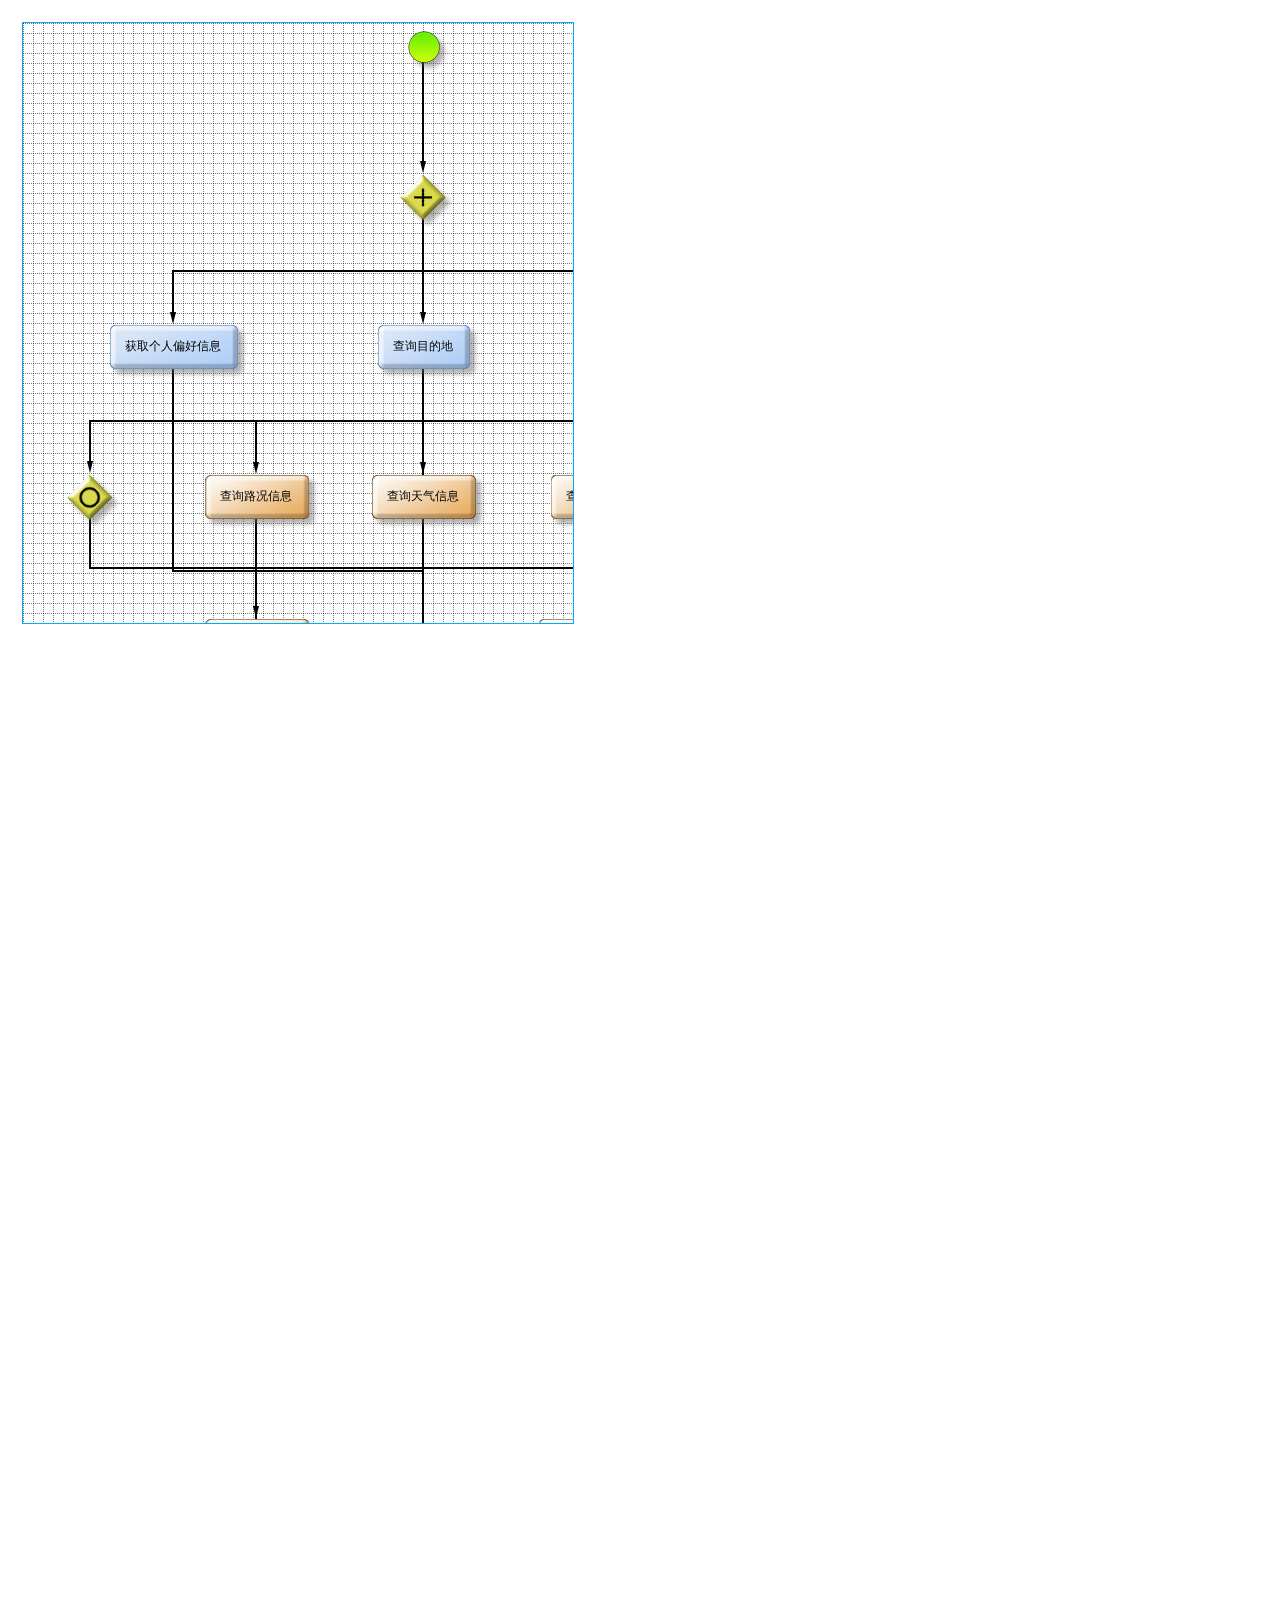
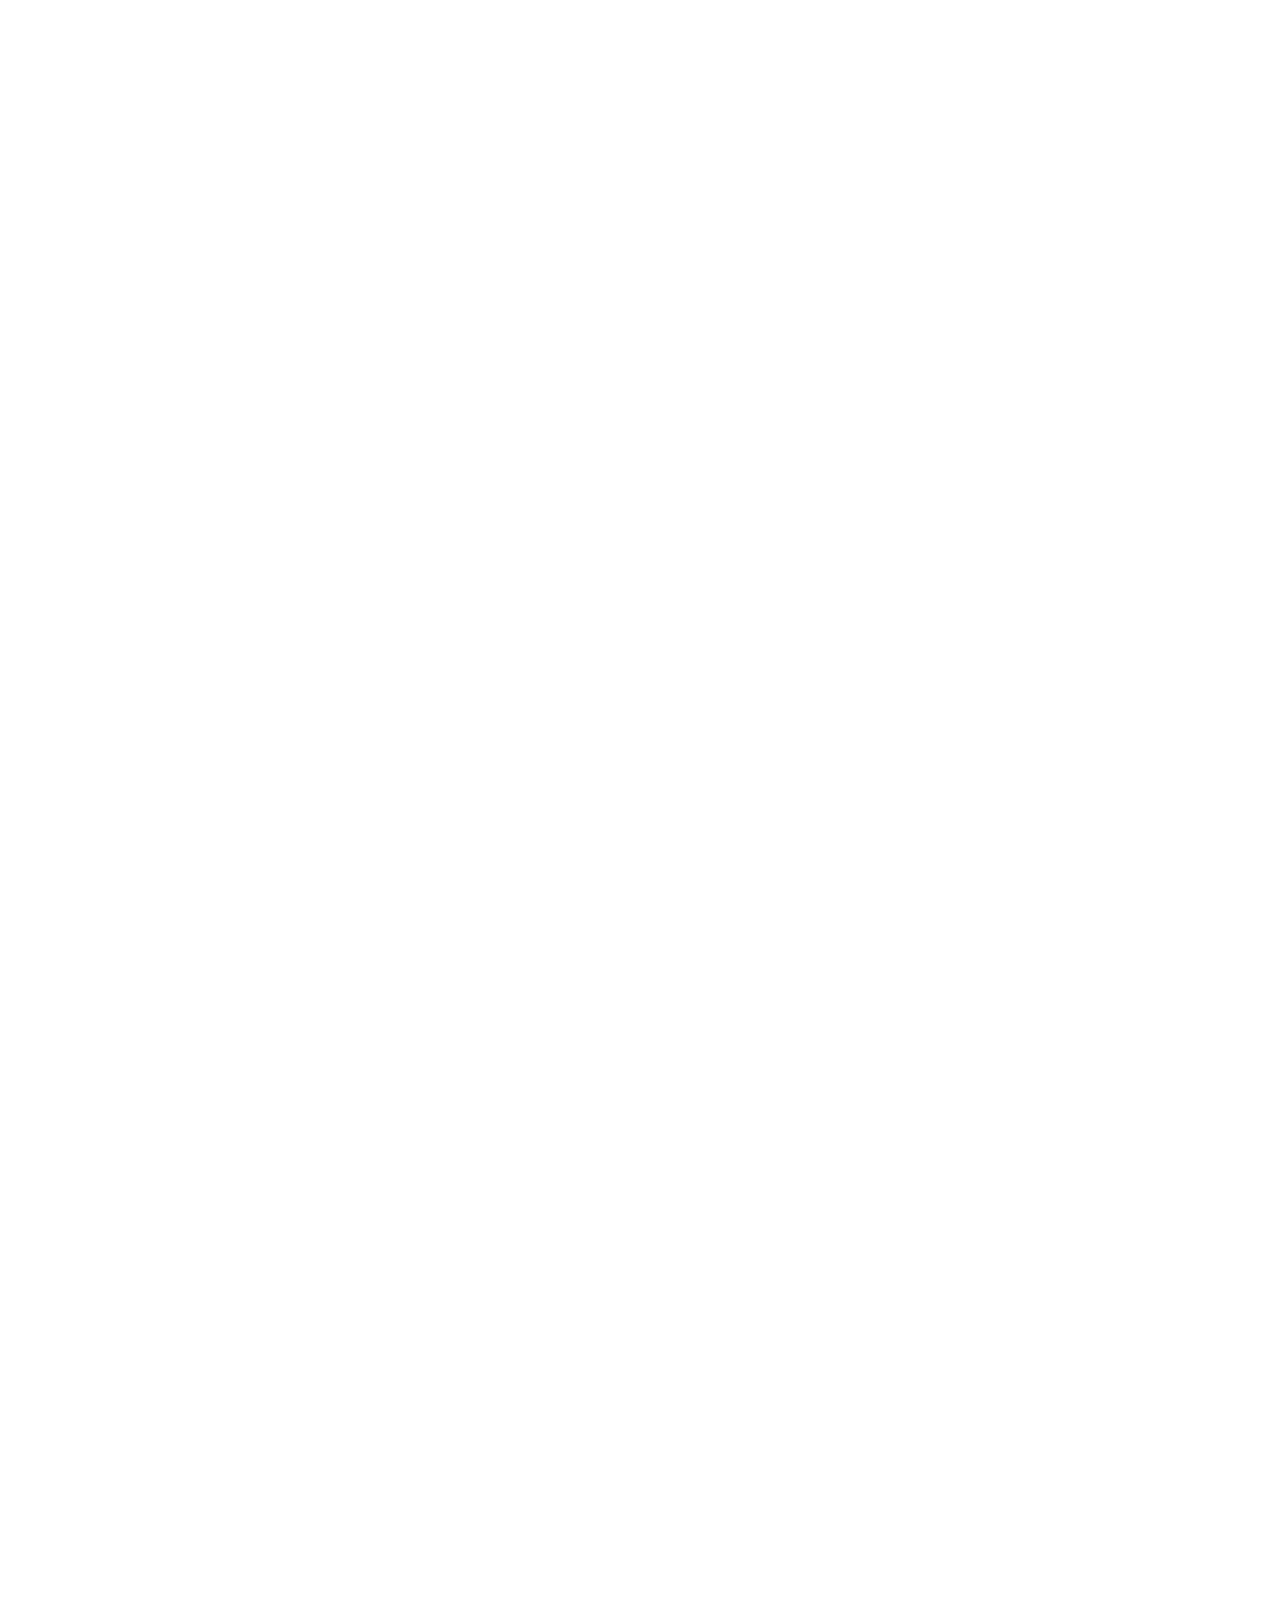
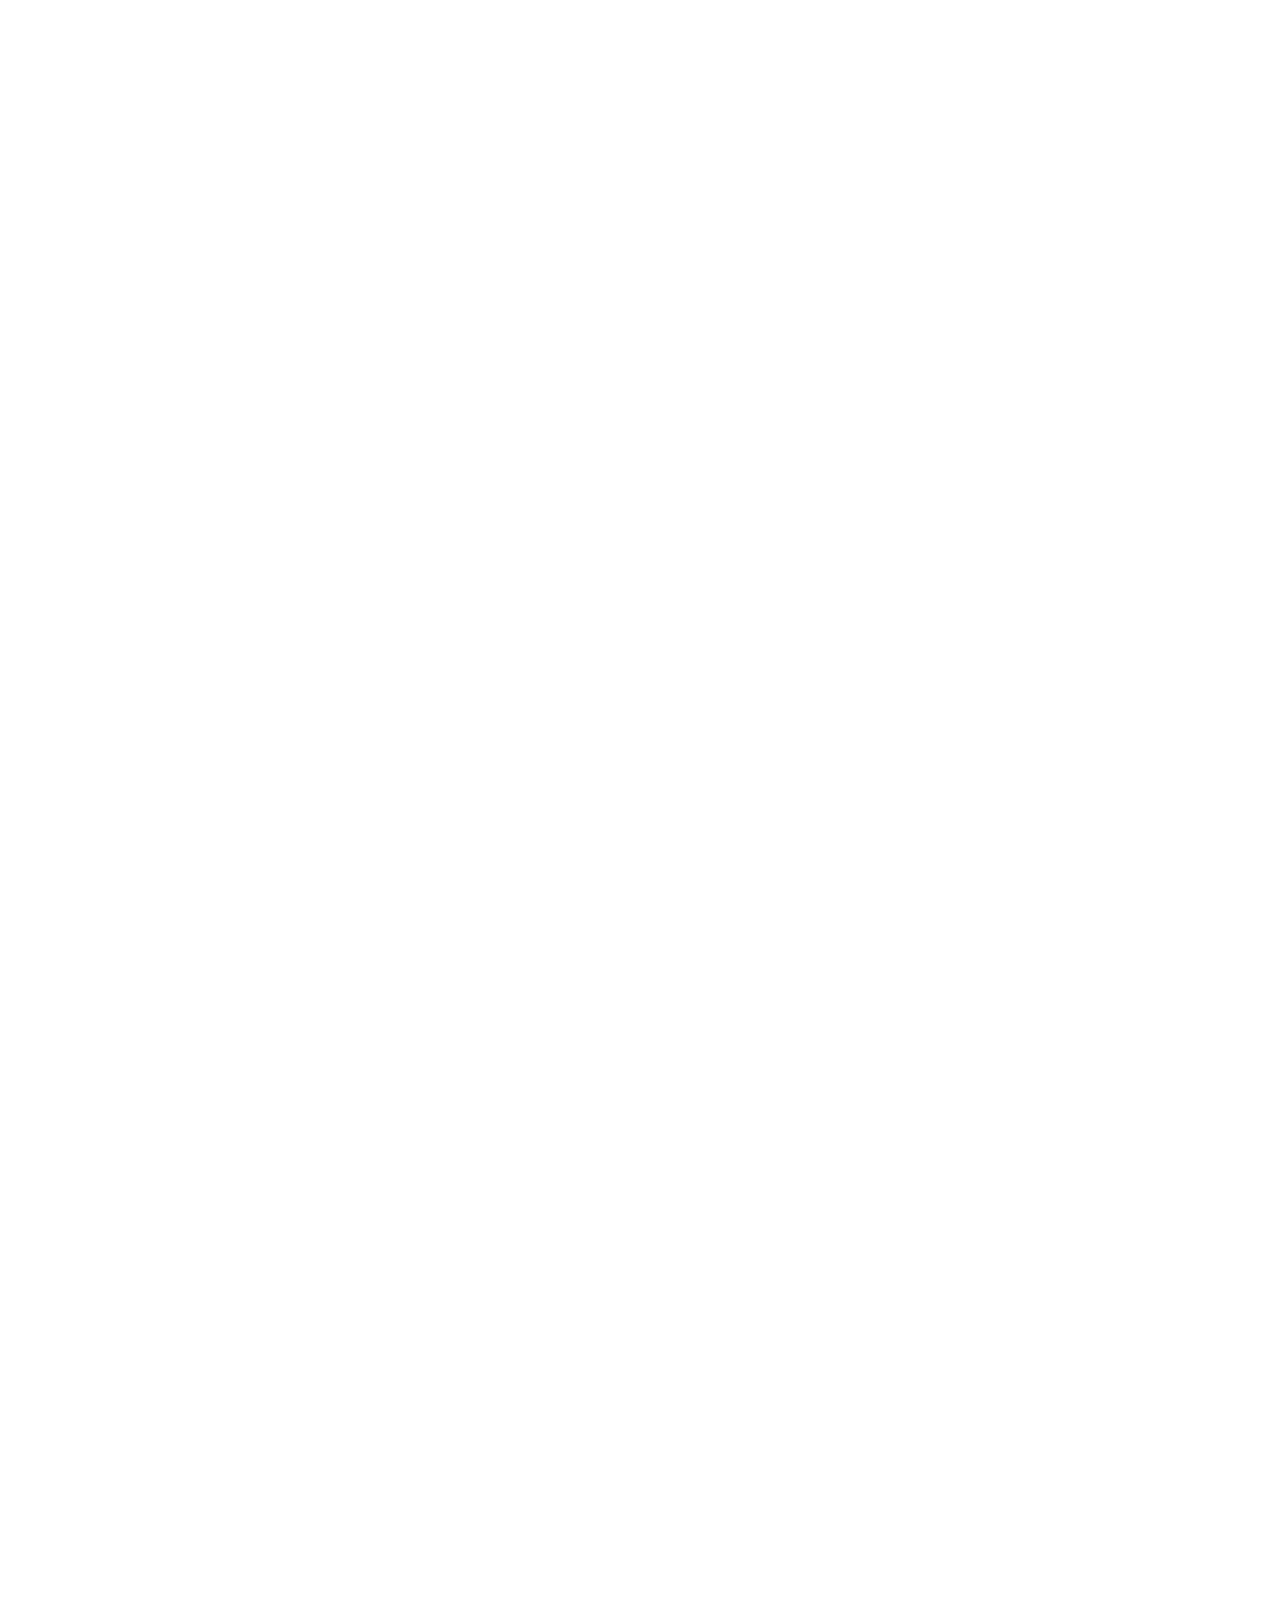
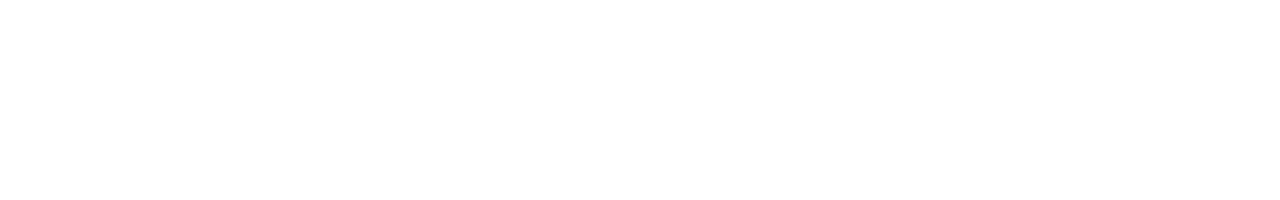
==== commit 131fe9dc: "add new function." ====
--- a/index.html
+++ b/index.html
@@ -28,6 +28,7 @@
                 </div>
                 <div id="opt">
                     <ul>
+                        <li><a id="show">显示隐藏节点</a></li>
                         <li><a id="add">新增节点</a></li>
                         <li><a id="layout">自动布局</a></li>
                         <li><a id="redo">重做</a></li>
@@ -54,6 +55,7 @@
                                 <li><a>后继线段</a></li>
                             </ul>
                         </li>
+                        <li><a id="removeLinker">删除</a></li>
                         <li><a id="property">属性</a></li>
                         <li><a id="fullscreen">进入全屏</a></li>
                     </ul>
@@ -99,7 +101,7 @@
                         <li>
                             <a>操作</a>
                             <ul>
-                                <li><a class="customShowTree">默认节点间隙</a></li>
+                                <li><a class="customShowTree">初始参数设定</a></li>
                                 <li><a class="saveLayout">保存当前布局</a></li>
                                 <li><a class="restoreLayout">恢复保存布局</a></li>
                                 <li><a class="autoLayout">自动布局</a></li>
@@ -199,44 +201,59 @@
             <td colspan="2"><label id="showError"></label></td>
         </tr>
     </table>
-    <div id="adjustTreeGap">
-        <table>
+    <table id="adjustTreeGap">
+        <tr>
             <th colspan="2">
-                自定义图节点间隙
+                初始参数设定
             </th>
+        </tr>
+        <tr>
+            <td>水平间隙系数:</td>
+            <td><input type="range" min="100" max="250" value="200"><label id="gap_x">200</label></td>
+        </tr>
+        <tr>
+            <td>垂直间隙系数:</td>
+            <td><input type="range" min="80" max="250" value="150"><label id="gap_y">150</label></td>
+        </tr>
+        <tr>
+            <td colspan="2">
+                <canvas id="demo" width="290px" height="290px"></canvas>
+            </td>
+        </tr>
+        <tr>
+            <td td colspan="2">
+                <input type="button" id="saveTheGap" value="确定">
+                <input type="button" id="cancelTheGap" value="取消">
+            </td>
+        </tr>
+    </table>
+    <div id="contactUs">
+        <p>e-mail:wuchu356@gmail.com</p>
+
+        <p>有时间就联系.</p>
+
+        <p>没时间就算了.</p>
+    </div>
+    <div id="showInfo">
+        <h2>About the project.</h2>
+
+        <p><a href="https://github.com/WuChu/bpmn-project" target="_blank">Joo for bpmn.</a>
+
+        <p>on github.</p>
+
+        <p>by WuChu、Bb、Pp.</p>
+    </div>
+    <div id="listOfHiddenNodes">
+        <table class="list">
             <tr>
-                <td>水平节点间隙:</td>
-                <td><input type="range" min="100" max="250" value="200"><label id="gap_x">200</label></td>
-            </tr>
-            <tr>
-                <td>垂直节点间隙:</td>
-                <td><input type="range" min="50" max="250" value="150"><label id="gap_y">150</label></td>
-            </tr>
-            <tr>
-                <td colspan="2">
-                    <canvas id="demo" width="290px" height="290px"></canvas>
-                </td>
-            </tr>
-            <tr>
-                <td><input type="button" id="saveTheGap" value="确定"></td>
-                <td><input type="button" id="cancelTheGap" value="取消"></td>
+                <th>隐藏的可选节点列表</th>
             </tr>
         </table>
+        <div>
+            <input id="showList" type="button" value="显示">
+            <input id="cancelShow" type="button" value="取消">
+        </div>
     </div>
-    <div id="contactUs">
-        <p>e-mail:wuchu356@gmail.com</p>
-
-        <p>有时间就联系.</p>
-
-        <p>没时间就算了.</p>
-    </div>
-    <div id="showInfo"><h2>About the project.</h2>
-
-        <p><a href="https://github.com/WuChu/bpmn-project" target="_blank">Joo for bpmn.</a>
-
-        <p>on github.</p>
-
-        <p>by WuChu、Bb、Pp.</p></div>
 </div>
 
 <script src="js/project/animation.js"></script>
@@ -252,7 +269,8 @@
 <script src="js/project/userInterface.js"></script>
 <script src="js/project/adjustTreeGap.js"></script>
 <script src="js/project/menu.js"></script>
-<script src="js/project/customRsize.js"></script>
+<script src="js/project/customResize.js"></script>
+<script src="js/project/listOfHiddenNodes.js"></script>
 
 </body>
 </html>--- a/css/global.css
+++ b/css/global.css
@@ -425,11 +425,11 @@
 }
 
 #adjustTreeGap td canvas {
-    border: 1px solid #000;
+    border: 1px solid #00aaff;
 }
 
 #adjustTreeGap td input {
-    width: 120px;
+    width: 140px;
 }
 
 #adjustTreeGap td, th {
@@ -439,4 +439,26 @@
 #adjustTreeGap th {
     text-align: center;
     font-size: 16px;
+}
+
+#listOfHiddenNodes {
+    width: 300px;
+    height: 400px;
+    overflow: scroll;
+}
+
+#listOfHiddenNodes p span {
+    float: right;
+}
+
+#listOfHiddenNodes p {
+    border-bottom: 1px solid #00aaff;
+}
+
+#listOfHiddenNodes .list {
+    width: 100%;
+}
+
+#listOfHiddenNodes .list th {
+    border-bottom: 1px dotted #000;
 }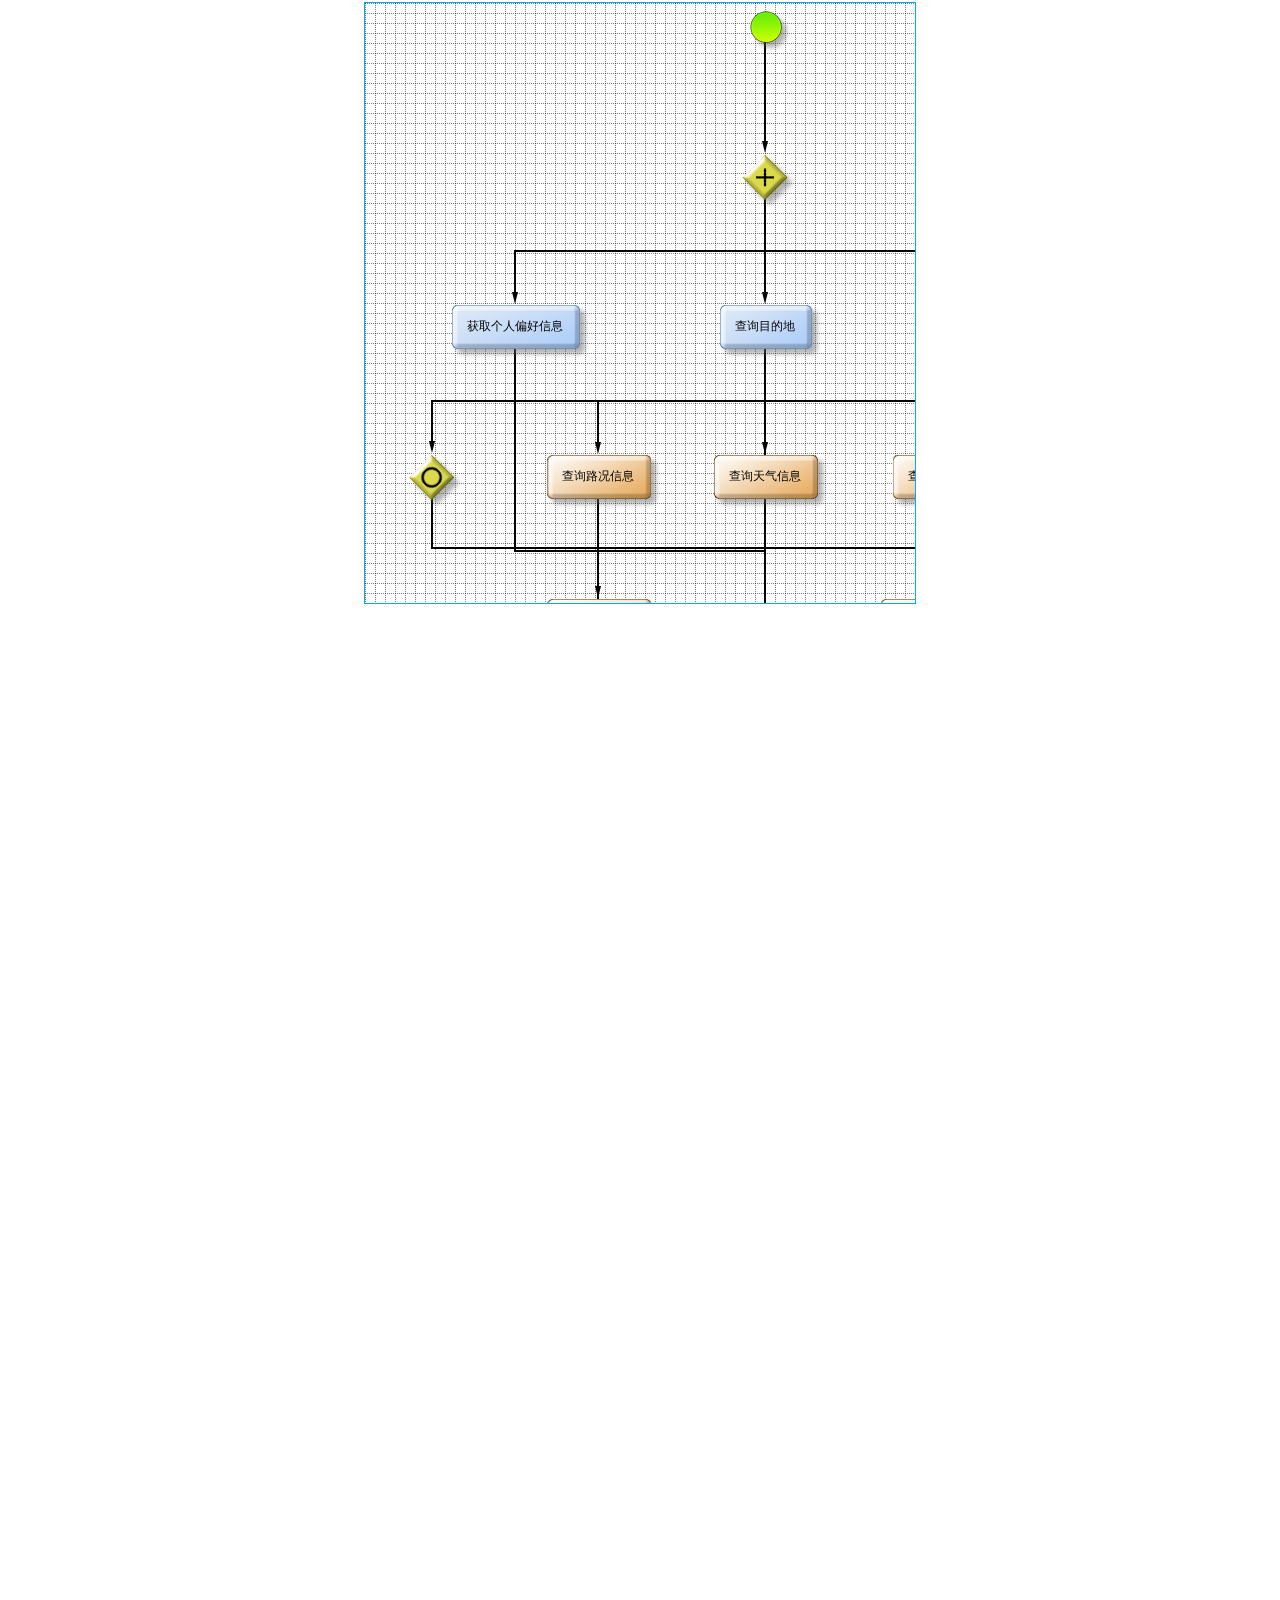
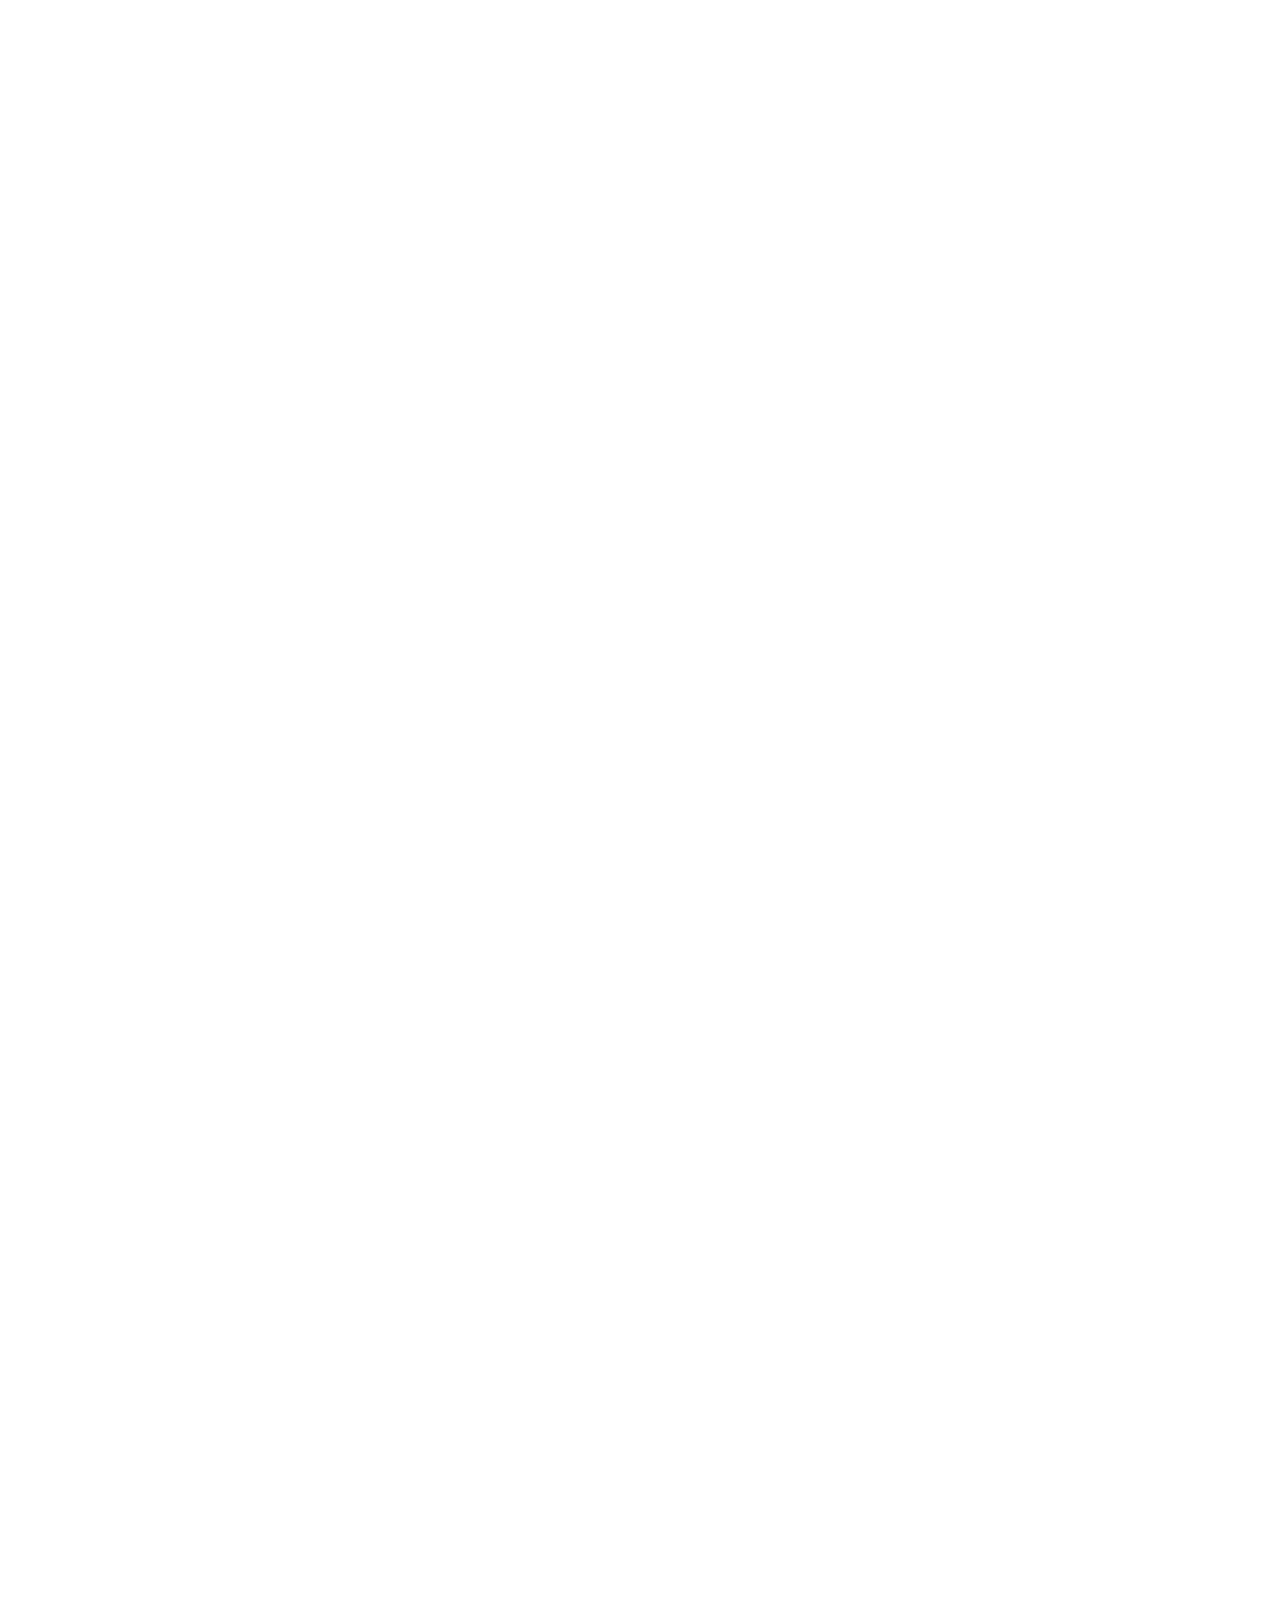
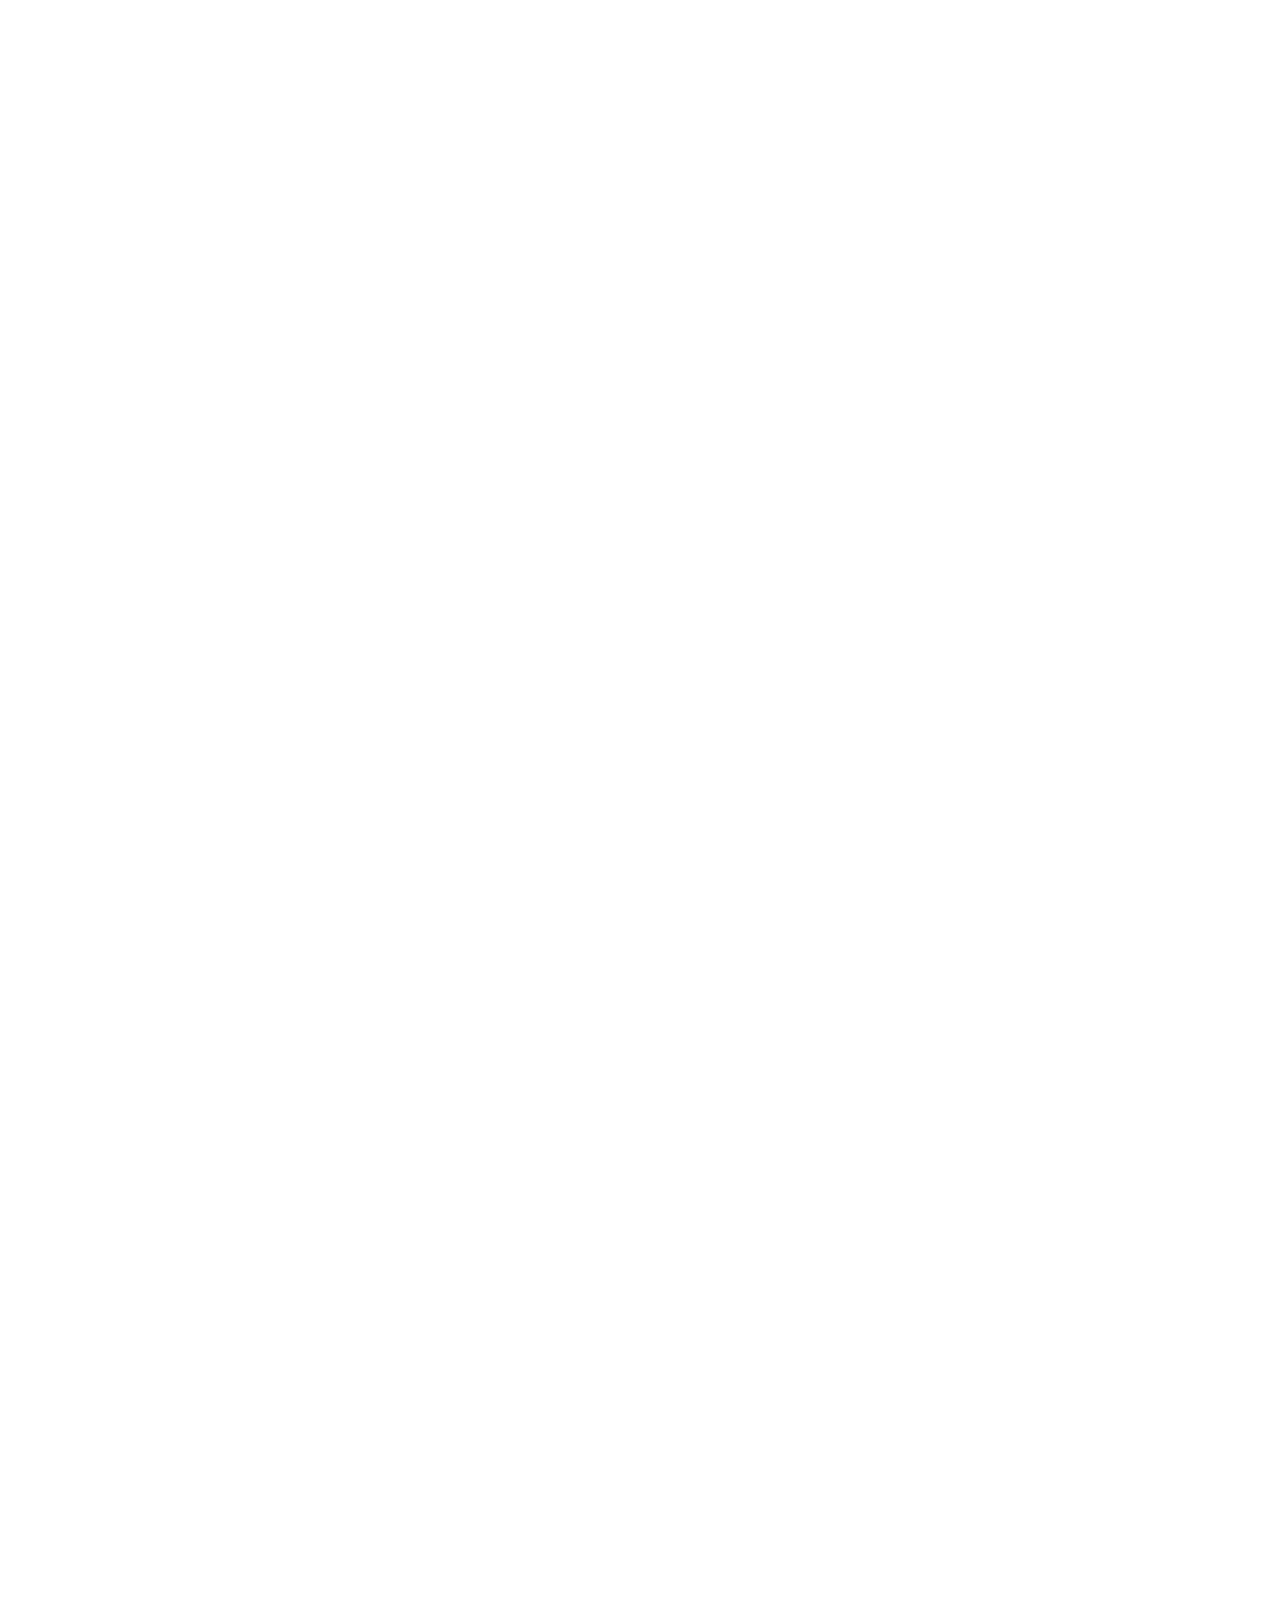
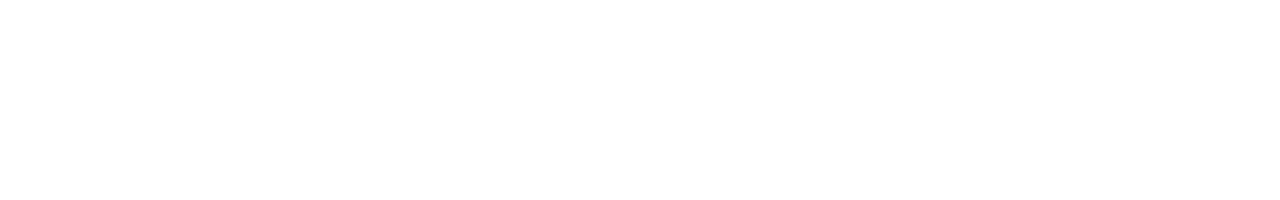
==== commit 0ef1e36e: "bug of the scroll fixed." ====
--- a/index.html
+++ b/index.html
@@ -29,7 +29,13 @@
                 <div id="opt">
                     <ul>
                         <li><a id="show">显示隐藏节点</a></li>
-                        <li><a id="add">新增节点</a></li>
+                        <li>
+                            <a id="add">新增节点<span>+</span></a>
+                            <ul>
+                                <li><a id="event">可选子流程节点</a></li>
+                                <li><a id="transaction">必选子流程节点</a></li>
+                            </ul>
+                        </li>
                         <li><a id="layout">自动布局</a></li>
                         <li><a id="redo">重做</a></li>
                         <li><a id="undo">撤销</a></li>
@@ -55,6 +61,7 @@
                                 <li><a>后继线段</a></li>
                             </ul>
                         </li>
+                        <li><a id="refresh">刷新</a></li>
                         <li><a id="removeLinker">删除</a></li>
                         <li><a id="property">属性</a></li>
                         <li><a id="fullscreen">进入全屏</a></li>
@@ -230,9 +237,9 @@
     <div id="contactUs">
         <p>e-mail:wuchu356@gmail.com</p>
 
-        <p>有时间就联系.</p>
-
-        <p>没时间就算了.</p>
+        <p>123456789.</p>
+
+        <p>987654321.</p>
     </div>
     <div id="showInfo">
         <h2>About the project.</h2>
--- a/css/global.css
+++ b/css/global.css
@@ -2,6 +2,7 @@
     margin: 0;
     padding: 0;
     font: normal 12px "Microsoft YaHei";
+    margin: 0 auto;
 }
 
 body {
@@ -43,7 +44,6 @@
     width: 550px;
     height: 600px;
     border: 1px solid #00aaff;
-    margin: 20px;
 }
 
 #horizon_scroll {
